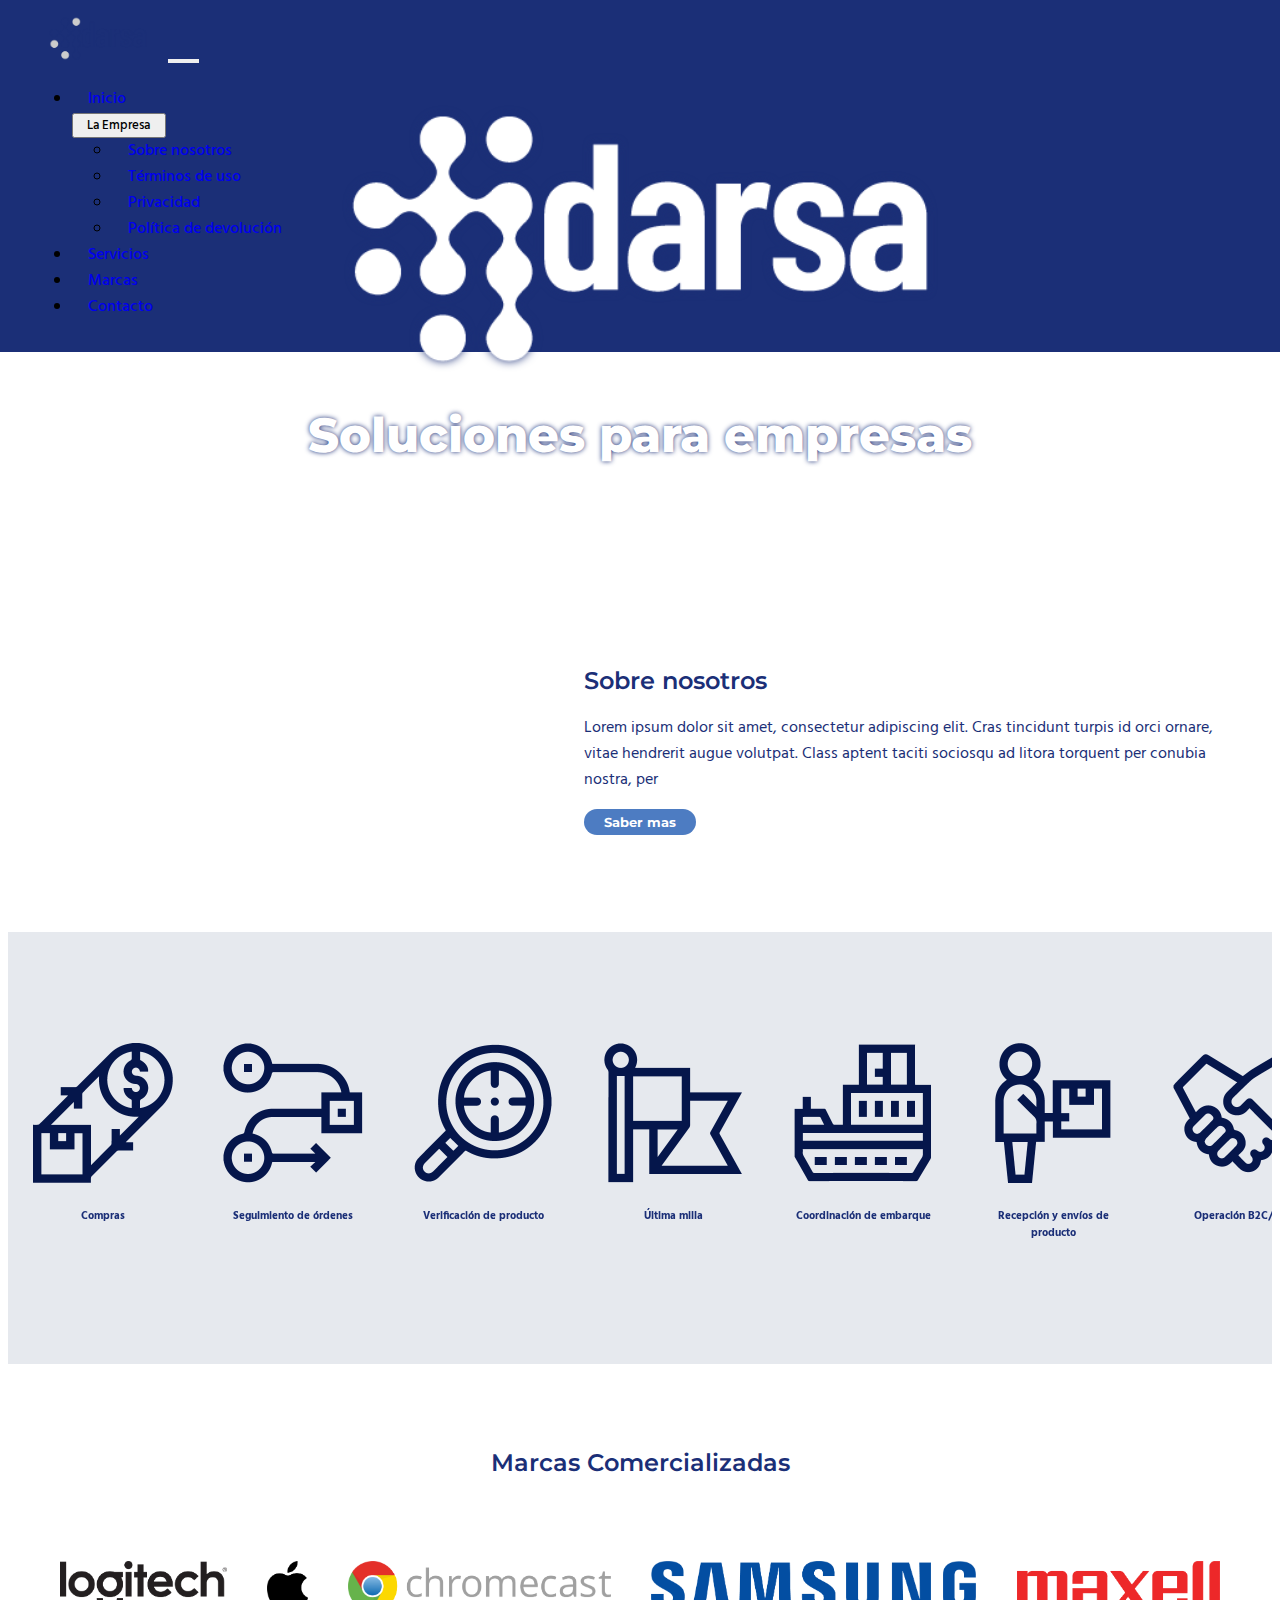
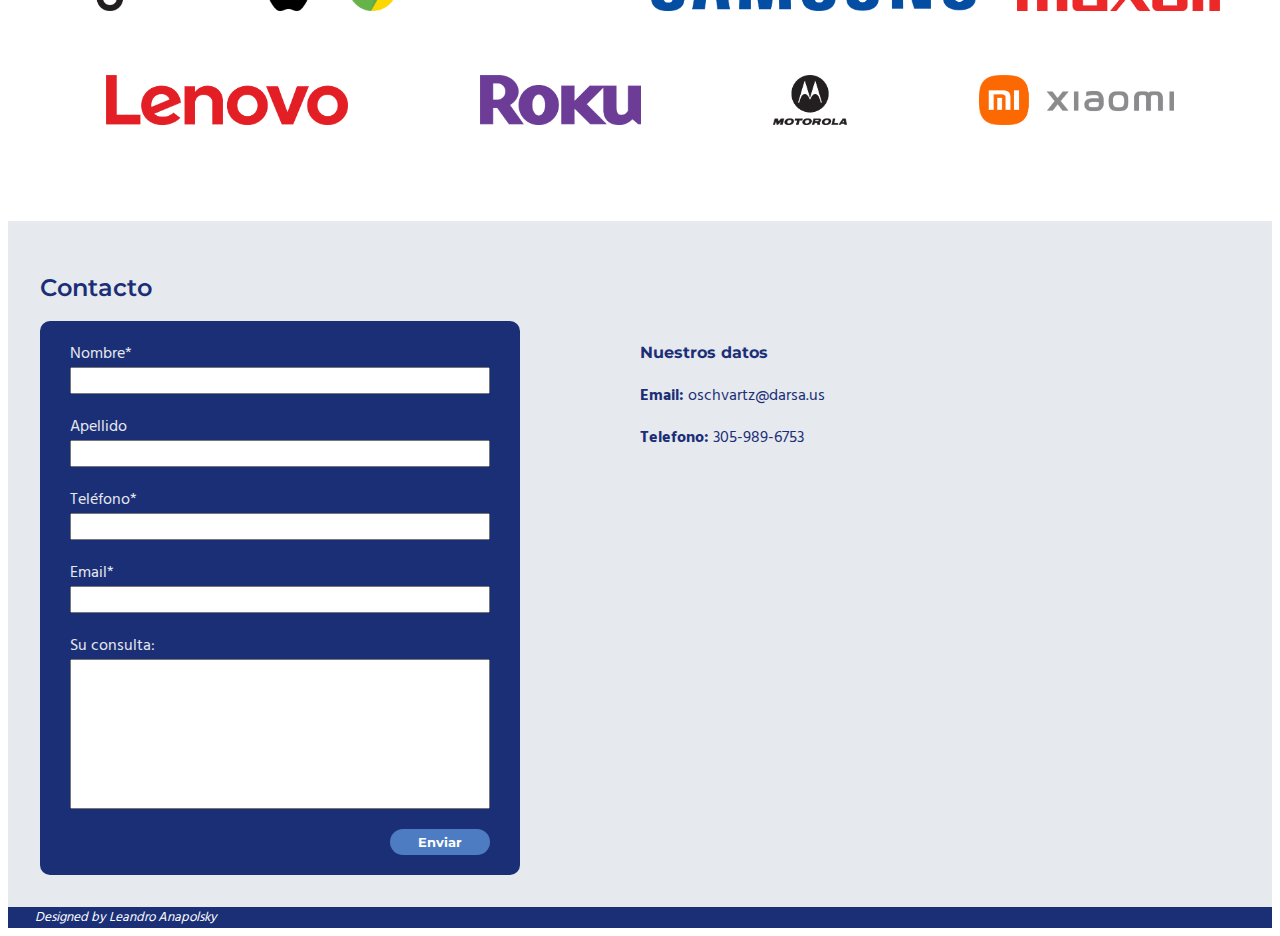
==== index.html @ c118e685 "mejorado" ====
<!DOCTYPE html>
<html lang="es">
  <head>
    <meta charset="UTF-8" />
    <meta http-equiv="X-UA-Compatible" content="IE=edge" />
    <meta name="viewport" content="width=device-width, initial-scale=1.0" />
    <link rel="stylesheet" href="./style.css" />
    <title>Darsa</title>
    <link
      href="https://cdn.jsdelivr.net/npm/bootstrap@5.3.0/dist/css/bootstrap.min.css"
      rel="stylesheet"
      integrity="sha384-9ndCyUaIbzAi2FUVXJi0CjmCapSmO7SnpJef0486qhLnuZ2cdeRhO02iuK6FUUVM"
      crossorigin="anonymous"
    />
  </head>
  <body>
    <!-- Navbar -->
    <nav class="navbar navbar-expand-lg bg-body-tertiary fixed-top fondo">
      <div class="container-fluid">
        <a class="navbar-brand" href="#">
          <img src="./img/Darsa-01.png" alt="" />
        </a>
        <button
          class="navbar-toggler"
          type="button"
          data-bs-toggle="collapse"
          data-bs-target="#navbarNav"
          aria-controls="navbarNav"
          aria-expanded="false"
          aria-label="Toggle navigation"
        >
          <span class="navbar-toggler-icon"></span>
        </button>
        <div class="collapse navbar-collapse" id="navbarNav">
          <ul class="navbar-nav ms-auto">
            <li class="nav-item">
              <a class="nav-link active" aria-current="page" href="#">Inicio</a>
            </li>
            <!-- <li class="nav-item">
              <a class="nav-link" href="#aboutUs">Sobre nosotros</a>
            </li> -->
            <div class="dropdown">
              <button class="btn " type="button" data-bs-toggle="dropdown" aria-expanded="false">
                La Empresa
              </button>
              <ul class="dropdown-menu">
                <li><a class="dropdown-item" href="#aboutUs">Sobre nosotros</a></li>
                
                <li><a class="dropdown-item" href="#">Términos de uso</a></li>
                <li><a class="dropdown-item" href="#">Privacidad</a></li>
                <li><a class="dropdown-item" href="#">Política de devolución</a></li>
              </ul>
            </div>
            <li class="nav-item">
              <a class="nav-link" href="#service">Servicios</a>
            </li>
            <li class="nav-item">
              <a class="nav-link" href="#brand">Marcas</a>
            </li>
            <li class="nav-item">
              <a class="nav-link" href="#contact">Contacto</a>
            </li>
          </ul>
        </div>
      </div>
    </nav>
    <!-- 
    <nav>
      <div>Logo Darsa</div>
      <div>
        <a href="">Sobre nosotros</a><a href="">Nuestros Servicios</a
        ><a href="">Contacto</a>
      </div>
    </nav> -->

    <!-- banner -->
    <section class="banner">
      <img src="./img/Darsa-02.png" alt="" />

      <h1>Soluciones para empresas</h1>

      <!-- <button type="submit" class="button">Contacto</button> -->
    </section>

    <!-- About Us -->

    <section class="about-us" id="aboutUs">
      <img src="./img/manos.jpg" alt="" />
      <div class="content">
        <h2>Sobre nosotros</h2>
        <p>
          Lorem ipsum dolor sit amet, consectetur adipiscing elit. Cras
          tincidunt turpis id orci ornare, vitae hendrerit augue volutpat. Class
          aptent taciti sociosqu ad litora torquent per conubia nostra, per
        </p>
        <a href="./services.html"
          ><button type="button" class="button">Saber mas</button></a
        >
      </div>
    </section>

    <!-- Services -->

    <section class="services" id="service">
      <!-- <h2>Nuestros servicios</h2> -->

      <div class="scroll-parent">
        <div class="scroll-element primary">
          <div class="service">
            <a href="">
              <img src="./img/ico-01.png" alt="" />
              <h6>Compras</h6>
            </a>
          </div>
          <div class="service">
            <a href="">
              <img src="./img/ico-02.png" alt="" />
              <h6>Seguimiento de órdenes</h6>
            </a>
          </div>
          <div class="service">
            <a href="">
              <img src="./img/ico-03.png" alt="" />
              <h6>Verificación de producto</h6>
            </a>
          </div>
          <div class="service">
            <a href="">
              <img src="./img/ico-04.png" alt="" />
              <h6>Última milla</h6>
            </a>
          </div>
          <div class="service">
            <a href="">
              <img src="./img/ico-05.png" alt="" />
              <h6>Coordinación de embarque</h6>
            </a>
          </div>
          <div class="service">
            <a href="">
              <img src="./img/ico-06.png" alt="" />
              <h6>Recepción y envíos de producto</h6>
            </a>
          </div>
          <div class="service">
            <a href="">
              <img src="./img/ico-07.png" alt="" />
              <h6>Operación B2C/B2B</h6>
            </a>
          </div>
          <div class="service">
            <a href="">
              <img src="./img/ico-08.png" alt="" />
              <h6>Investigación de mercado</h6>
            </a>
          </div>
          <div class="service">
            <a href="">
              <img src="./img/ico-09.png" alt="" />
              <h6>Gestión comercial</h6>
            </a>
          </div>
          <div class="service">
            <a href="">
              <img src="./img/ico-10.png" alt="" />
              <h6>Gestión de inventario</h6>
            </a>
          </div>
          <div class="service">
            <a href="">
              <img src="./img/ico-11.png" alt="" />
              <h6>Representaciones</h6>
            </a>
          </div>
          <div class="service">
            <a href="">
              <img src="./img/ico-12.png" alt="" />
              <h6>Armado de órdenes</h6>
            </a>
          </div>
          <div class="service">
            <a href="">
              <img src="./img/ico-13.png" alt="" />
              <h6>Optimización de Cash Flow</h6>
            </a>
          </div>
          <div class="service">
            <a href="">
              <img src="./img/ico-14.png" alt="" />
              <h6>Mejoras en los tiempos de operación</h6>
            </a>
          </div>
          <div class="service">
            <a href="">
              <img src="./img/ico-15.png" alt="" />
              <h6>Administración de inventario</h6>
            </a>
          </div>
          <div class="service">
            <a href="">
              <img src="./img/ico-16.png" alt="" />
              <h6>Venta en línea</h6>
            </a>
          </div>
          <div class="service">
            <a href="">
              <img src="./img/ico-17.png" alt="" />
              <h6>Contratación de personal en U.S.</h6>
            </a>
          </div>
          <div class="service">
            <a href="">
              <img src="./img/ico-18.png" alt="" />
              <h6>Coordinación de eventos</h6>
            </a>
          </div>
        </div>
      </div>
    </section>

    <!-- Clients -->

    <!-- <section class="clients">
      
      <div class="clients-container">
        <div class="client">
          <img src="./img/cliente1.jpeg" alt="" />
          <h5>Sami Schvartz</h5>
          <p>
            "Estamos muy conformes con la posibilidad de trabajar con Darsa por
            su calidad y atención"
          </p>
        </div>
        <div class="client">
          <img src="./img/cliente2.jpeg" alt="" />
          <h5>Jorgito Perez</h5>
          <p>
            "Estamos muy conformes con la posibilidad de trabajar con Darsa por
            su calidad y atención"
          </p>
        </div>
        <div class="client">
          <img src="./img/cliente3.jpeg" alt="" />
          <h5>Marina Gomez</h5>
          <p>
            "Estamos muy conformes con la posibilidad de trabajar con Darsa por
            su calidad y atención"
          </p>
        </div>
        <div class="client">
          <img src="./img/cliente4.jpeg" alt="" />
          <h5>Roberto Sanders</h5>
          <p>
            "Estamos muy conformes con la posibilidad de trabajar con Darsa por
            su calidad y atención"
          </p>
        </div>
      </div>
    </section> -->

    <!-- Brands -->

    <!-- <section class="brands" id="brand">
      

      <div class="scroll-parent">
        <div class="scroll-element primary">
          <div class="service">
            <a href="">
              <img src="/img/br-01.png" alt="Imagen 1">
            </a>
          </div>
          <div class="service">
            <a href="">
              <img src="/img/br-02.png" alt="Imagen 2">
              
            </a>
          </div>
          <div class="service">
            <a href="">
              <img src="/img/br-03.png" alt="Imagen 3">
              
            </a>
          </div>
          <div class="service">
            <a href="">
              <img src="/img/br-04.png" alt="Imagen 4">
              
            </a>
          </div>
          <div class="service">
            <a href="">
              <img src="/img/br-05.png" alt="Imagen 5">
              
            </a>
          </div>
          <div class="service">
            <a href="">
              <img src="/img/br-06.png" alt="Imagen 6">
              
            </a>
          </div>
          <div class="service">
            <a href="">
              <img src="/img/br-07.png" alt="Imagen 7">
              
            </a>
          </div>
          <div class="service">
            <a href="">
              <img src="/img/br-08.png" alt="Imagen 8">
              
            </a>
          </div>
          <div class="service">
            <a href="">
              <img src="/img/br-09.png" alt="Imagen 9">
              
            </a>
          </div>
          <div class="service">
            <a href="">
              <img src="/img/br-10.png" alt="Imagen 10">
              
            </a>
          </div>
          
          
          
          
        </div>
      </div>
    </section> -->
    
    <section class="brands" id="brand">
      
<h2>Marcas Comercializadas</h2>

<div class="brand-container">
  <img src="/img/br-02.png" alt="Imagen 2">
      <img src="/img/br-03.png" alt="Imagen 3">
      <img src="/img/br-04.png" alt="Imagen 4">
      <img src="/img/br-05.png" alt="Imagen 5">
      <img src="/img/br-06.png" alt="Imagen 6">
      <img src="/img/br-07.png" alt="Imagen 7">
      <img src="/img/br-08.png" alt="Imagen 8">
      <img src="/img/br-09.png" alt="Imagen 9">
      <img src="/img/br-10.png" alt="Imagen 10">
</div>

      <!-- <img src="/img/br-01.png" alt="Imagen 1">
      <img src="/img/br-02.png" alt="Imagen 2">
      <img src="/img/br-03.png" alt="Imagen 3">
      <img src="/img/br-04.png" alt="Imagen 4">
      <img src="/img/br-05.png" alt="Imagen 5">
      <img src="/img/br-06.png" alt="Imagen 6">
      <img src="/img/br-07.png" alt="Imagen 7">
      <img src="/img/br-08.png" alt="Imagen 8">
      <img src="/img/br-09.png" alt="Imagen 9">
      <img src="/img/br-10.png" alt="Imagen 10"> -->

    </section>

    <!-- Form-->

    <section class="contact" id="contact">
      <h2>Contacto</h2>
      <div class="form-container">
        <form
          action="https://formspree.io/f/xyyrgzdk"
          method="post"
          class="form"
        >
          <label for="Name">Nombre*</label>
          <input name="Name" id="name" type="text" />

          <label for="lastName">Apellido</label>
          <input name="Lastname" id="lastname" type="text" />

          <label for="Name">Teléfono*</label>
          <input name="Phone" id="phone" type="text" />

          <label for="email">Email*</label>
          <input name="Email" id="email" type="email" />

          <label for="Mensaje">Su consulta:</label>
          <textarea
            name="Mensaje"
            id="Mensaje"
            cols="30"
            rows="10"
            class="text"
          ></textarea>
          <!-- <input name="Mensaje" id="Mensaje" type="text" class="text" /> -->

          <button type="submit" class="button">Enviar</button>
        </form>
        <div class="form-second">
          <h4>Nuestros datos</h4>
          <p><span>Email:</span> oschvartz@darsa.us</p>
          <p><span>Telefono:</span> 305-989-6753</p>
          
        </div>
      </div>
    </section>

    <!-- sign -->
    <section class="sign">
      <div>Designed by Leandro Anapolsky</div>
    </section>

    <script
      src="https://cdn.jsdelivr.net/npm/bootstrap@5.3.0/dist/js/bootstrap.bundle.min.js"
      integrity="sha384-geWF76RCwLtnZ8qwWowPQNguL3RmwHVBC9FhGdlKrxdiJJigb/j/68SIy3Te4Bkz"
      crossorigin="anonymous"
    ></script>
    <script src="/scripts.js"></script>
  </body>
</html>
---- style.css ----
@import url("https://fonts.googleapis.com/css2?family=Hind:wght@300;400;500;600;700&family=Montserrat:ital,wght@0,100;0,200;0,300;0,400;0,500;0,600;0,700;0,800;0,900;1,100;1,200;1,300;1,400;1,500;1,600;1,700;1,800;1,900&display=swap");

:root {
  --back: #e6e9ee;
  --main: #1b2f77;
  --second: #4d7cc2;
  --head: "Montserrat", sans-serif;
  --body: "Hind", sans-serif;
}

* {
  box-sizing: border-box;
  font-family: var(--body);
}

h1,
h2,
h3,
h4,
h5 {
  font-family: var(--head);
}

/* components */

.button {
  background-color: var(--second);
  color: #ffffff;
  font-weight: bold;
  padding: 5px 20px;
  border: none;
  border-radius: 60px;
  font-family: var(--head);
}

/* navbar */
nav {
  position: fixed;
  top: 0;
  left: 0;
  width: 100%;
  background-color: var(--main);
  display: flex;
  justify-content: space-between;
  padding: 1em 2em;
}


nav a {
  text-decoration: none;
  /* color: #ffffff; */
  padding: 0 1em;
  font-weight: 500;
  transition: 0.2s;
}



nav button {
  text-decoration: none;
  /* color: #ffffff; */
  padding: 0 1em;
  font-weight: 500;
  transition: 0.2s;
}

nav button:hover {
  color: var(--main);
  /* background-color: var(--back); */
  font-weight: 700;
  transition: 0.2s;
}

.navbar-brand img {
  width: 100px;
}

nav a:hover {
  color: var(--main);
  /* background-color: var(--back); */
  font-weight: 700;
  transition: 0.2s;
}

/* banner */

.banner {
  width: 100%;
  height: 500px;
  padding: 2em;
  margin-top: 50px;
  background-image: url("./img/banner.jpg");
  background-size: cover;
  background-position: 50%;
  display: flex;
  flex-direction: column;
  justify-content: center;
  align-items: center;
  justify-content: center;
  flex-wrap: wrap;
  text-shadow: 0px 0px 5px var(--main);
}

.banner img {
  -webkit-filter: drop-shadow(0px 0px 5px var(--main));
    filter:         drop-shadow(0px 0px 5px var(--main)); 
    width: 50%;
}

.banner h1 {
  font-size: 3em;
  font-weight: 800;
  text-align: center;
  font-family: "Montserrat", sans-serif;
  color: white;
}

/* about */
.about-us {
  display: flex;
  padding: 6em 2em;
  flex-wrap: wrap;
  justify-content: center;
}

.about-us img {
  width: 40%;
  min-width: 300px;
  height: auto;
}
.about-us .content {
  margin: 0 auto;
  width: 60%;
  padding-left: 4em;
  align-self: center;
  color: var(--main);
}

.about-us .content h2 {
  font-weight: 600;
}

/* services */

.services {
  padding: 6em 0;
  /* padding-bottom: 50px; */
  background-color: var(--back);
}

.services h2 {
  font-weight: 600;
  color: var(--main);
}

.services-container {
  display: flex;
  flex-direction: row;
  justify-content: space-between;
}

.service img {
  width: 150px;
}

.service {
  text-align: center;
  margin: 10px 20px;
  height: 200px;
}

.service a {
  text-decoration: none;
  color: var(--main);
}

.service h6 {
  margin-top: 1em;
}

.scroll-parent {
  position: relative;
  width: 100%;
  height: 15rem;
  overflow-x: hidden;
}

.scroll-element {
  width: 100%;
  height: inherit;
  position: absolute;
  left: 0%;
  top: 0%;
  animation: primary 3s linear infinite;
  display: flex;
  flex-direction: row;
  justify-content: space-around;
}

@keyframes primary {
  from {
    right: -100%;
  }
  to {
    left: -100%;
  }
}

.primary {
  animation: primary 25s linear infinite;
}

.secondary {
  animation: secondary 25s linear infinite;
}

@keyframes secondary {
  from {
    left: 100%;
  }
  to {
    left: 0%;
  }
}

/* Clients */

.clients {
  padding: 6em 2em;
}

.clients h2 {
  font-weight: 600;
  color: var(--main);
}

.clients-container {
  display: flex;
  flex-wrap: wrap;
  justify-content: space-around;
}

.client {
  display: flex;
  flex-direction: column;
  justify-content: center;
  align-items: center;
  width: 15em;
  color: var(--second);
  text-align: center;
  font-style: italic;
}

.client h5 {
  padding-top: 1em;
  font-style: normal;
  color: var(--main);
}

.client img {
  width: 8em;
  height: 8em;
  border-radius: 4em;
}


/* Brands */

.brands{
  padding: 4em 2em;
  color: var(--main);
  display: flex;
  flex-direction: column;
  justify-content: center;
  align-items: center;
}

.brands h2 {
  font-weight: 600;
}



.brand-container {
  padding-top: 2em;
  display: flex;
  flex-direction: row;
  flex-wrap: wrap;
  justify-content: space-around;
  align-items: center;
}

.brand-container img {
 justify-self: center;
 align-self: center;
  height: 50px;
  width: auto;
  margin: 2em 1em ;
  
}


/* form */

.contact {
  background-color: var(--back);
  padding: 2em;
  color: var(--main);
}

.contact h2 {
  font-weight: 600;
  color: var(--main);
}

.form-container {
  display: flex;
  flex-wrap: nowrap;
  /* justify-content: space-between; */
}

.form {
  display: flex;
  flex-direction: column;
  background-color: var(--main);
  padding: 20px 30px;
  color: var(--back);
  border-radius: 10px;
  width: 40%;
  min-width: 325px;
}

.form .text {
  box-sizing: border-box;
  width: 100%;
  height: 150px;
  resize: none;
  
}

.form input {
  margin-bottom: 20px;
}

.form .button {
  width: 100px;
  align-self: flex-end;
  margin-top: 20px;
}

.form-second {
  padding-left: 10%;
  width: 60%;
}

.form-second p span {
  font-weight: bold;
}

/* sign */
.sign {
  background-color: var(--main);
  color: #ffffff;
  font-size: smaller;
  padding: 0 2em;
  font-style: italic;
}



/* serv-about */



.serv-about{
  margin-top: 73px;
  padding: 2em;
  display: flex;
color: var(--main);
background-color: var(--back);
}

.serv-about h2{
  font-weight: 600;
}

.serv-about-r {
  padding-left: 2em;
}

.serv-about img{
  width: 300px;
}

/* serv-serv */

.serv-services {
  padding: 2em;
  color: var(--main);
}

.serv-services h2 {
  font-weight: 600;
  margin: 2em 0;
}

.srv-l {
  display: flex;
  align-items: center;
}

.srv-l img{
  width: 150px;
}

.srv-r {
  display: flex;
  align-items: center;
  
}

.srv-r img{
  width: 150px;
}

.srv-txt {
  padding: 0 2em;
}


/* media querys */

@media only screen and (max-width: 813px){

  /* about */
    .about-us {
  display: flex;
  /* padding: 6em 2em; */
  flex-wrap: wrap;
  justify-content: center;
}

.about-us img {
  width: 55%;
  min-width: 300px;
  
}
.about-us .content {
  padding: 1em 0;
  width: 55%;
  min-width: 300px;
  
   
}



/* contact */



.contact h2 {
  font-weight: 600;
  color: var(--main);
  /* padding-left: 22.5%; */
  text-align: center;
}


.form-container {
  display: flex;
  flex-direction: column;
  flex-wrap: wrap;
  justify-content: center;
  align-items: center;
  
}



.form {
  width: 55%;
  min-width: 300px;
}


.form-second {
  padding: 2em 0;
  width: 55%;
  min-width: 300px;
}



}

@media only screen and (max-width: 600px){

/* banner */

.banner {
  font-size: 0.5em;
}

/* about */
.about-us {
  display: flex;
  padding: 6em 2em;
  flex-wrap: wrap;
  justify-content: center;
}



.about-us img {
  width: 60%;
  min-width: 250px;
  height: auto;
}
.about-us .content {
  margin: 0 auto;
  width: 60%;
  min-width: 250px;
  align-self: center;
  color: var(--main);
}


/* service */


.services {
  padding-bottom: 0;
}


.service img {
  width: 50px;
}

/* contact */



.contact h2 {
  font-weight: 600;
  color: var(--main);
  /* padding-left: 22.5%; */
  text-align: center;
}


.form-container {
  display: flex;
  flex-direction: column;
  flex-wrap: wrap;
  justify-content: center;
  align-items: center;
  
}



.form {
  width: 70%;
  min-width: 250px;
}


.form-second {
  padding: 2em 0;
  width: 70%;
  min-width: 250px;
}



/* serv-about */


.serv-about{
  display: flex;
  flex-direction: column;
  padding: 0 1em;
align-items: center;}

.serv-about h2{
  
}

.serv-about-r {
 width: 70%;
  min-width: 250px;
 padding: 0.5em 0;
}

.serv-about img{
  width: 70%;
  min-width: 250px;
}

/* serv-serv */

.serv-services {
  display: flex;
  flex-direction: column;
  align-items: center;
  padding: 1em;
  color: var(--main);
}

.serv-services h2 {
  font-weight: 600;
  
}

.srv-l {
  display: flex;
  flex-direction: column;
  text-align: center;
margin-bottom: 2em;
}

.srv-l img{
  width: 100px;
  margin-bottom: 1em;
}

.srv-r {
  display: flex;
  flex-direction: column;
  text-align: center;
margin-bottom: 2em;
  
}

.srv-r img{
  margin-bottom: 1em;
  width: 100px;
}

.srv-txt {
  padding: 0 0.5em;
}


}
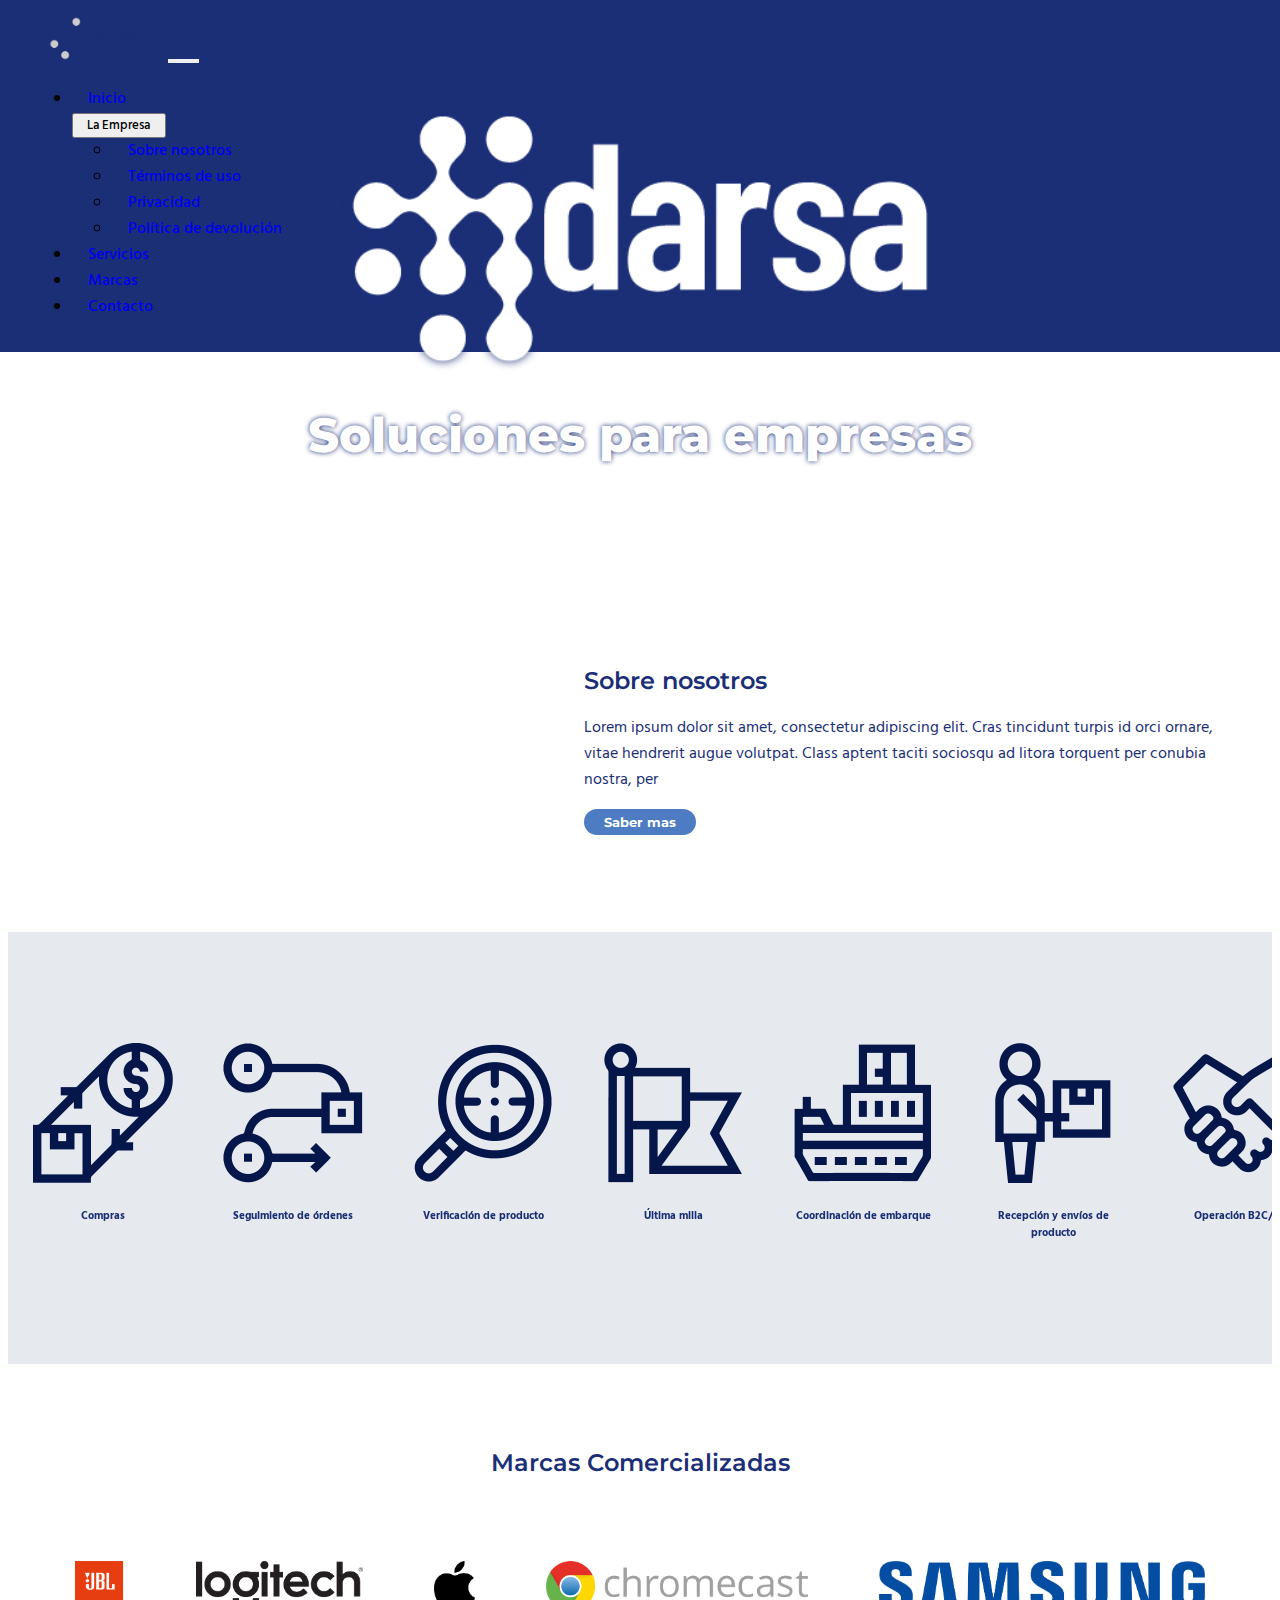
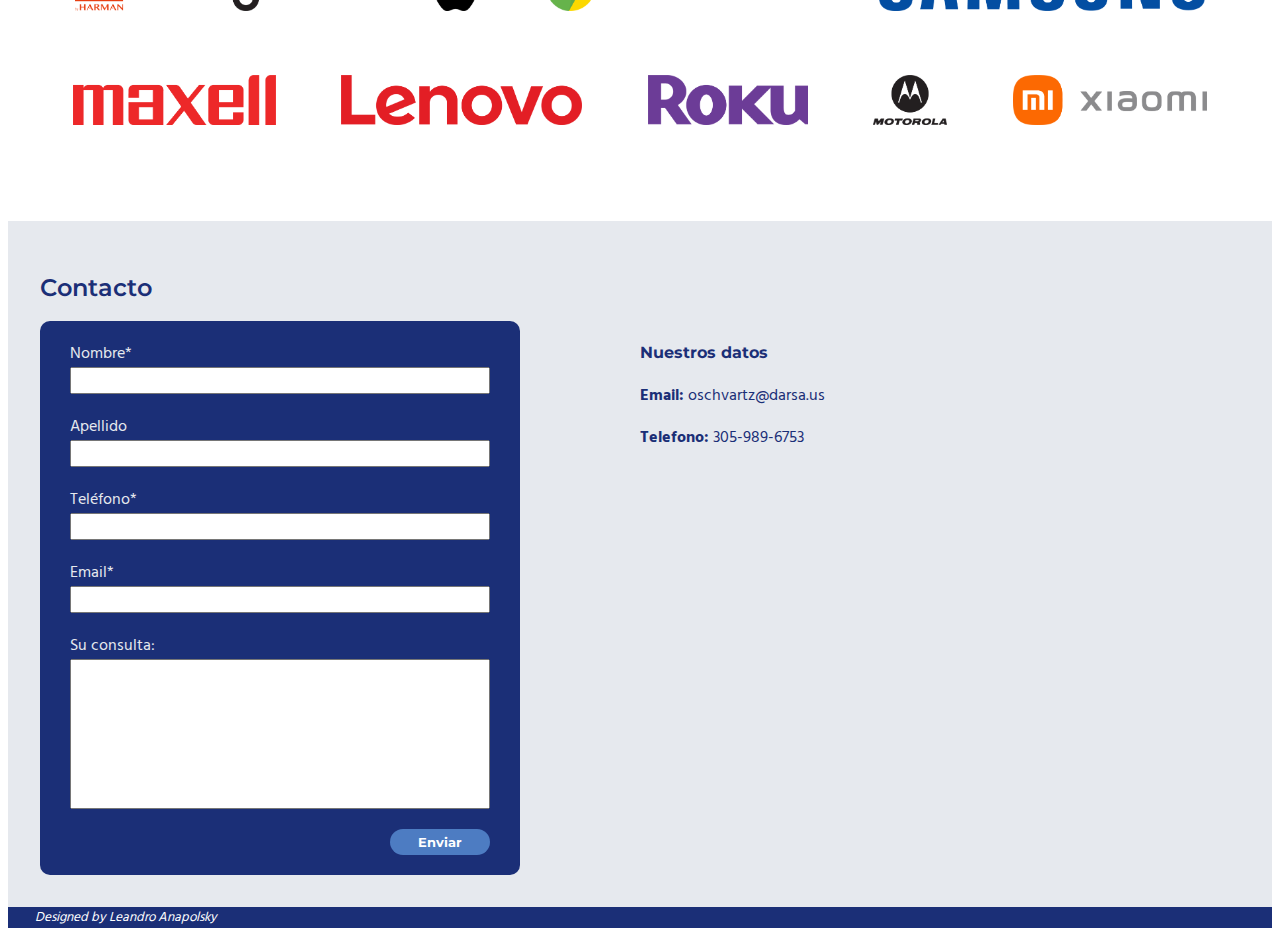
==== commit 91818846: "cosas nuevas" ====
--- a/index.html
+++ b/index.html
@@ -337,6 +337,7 @@
 <h2>Marcas Comercializadas</h2>
 
 <div class="brand-container">
+  <img src="/img/br-01.png" alt="Imagen 1">
   <img src="/img/br-02.png" alt="Imagen 2">
       <img src="/img/br-03.png" alt="Imagen 3">
       <img src="/img/br-04.png" alt="Imagen 4">
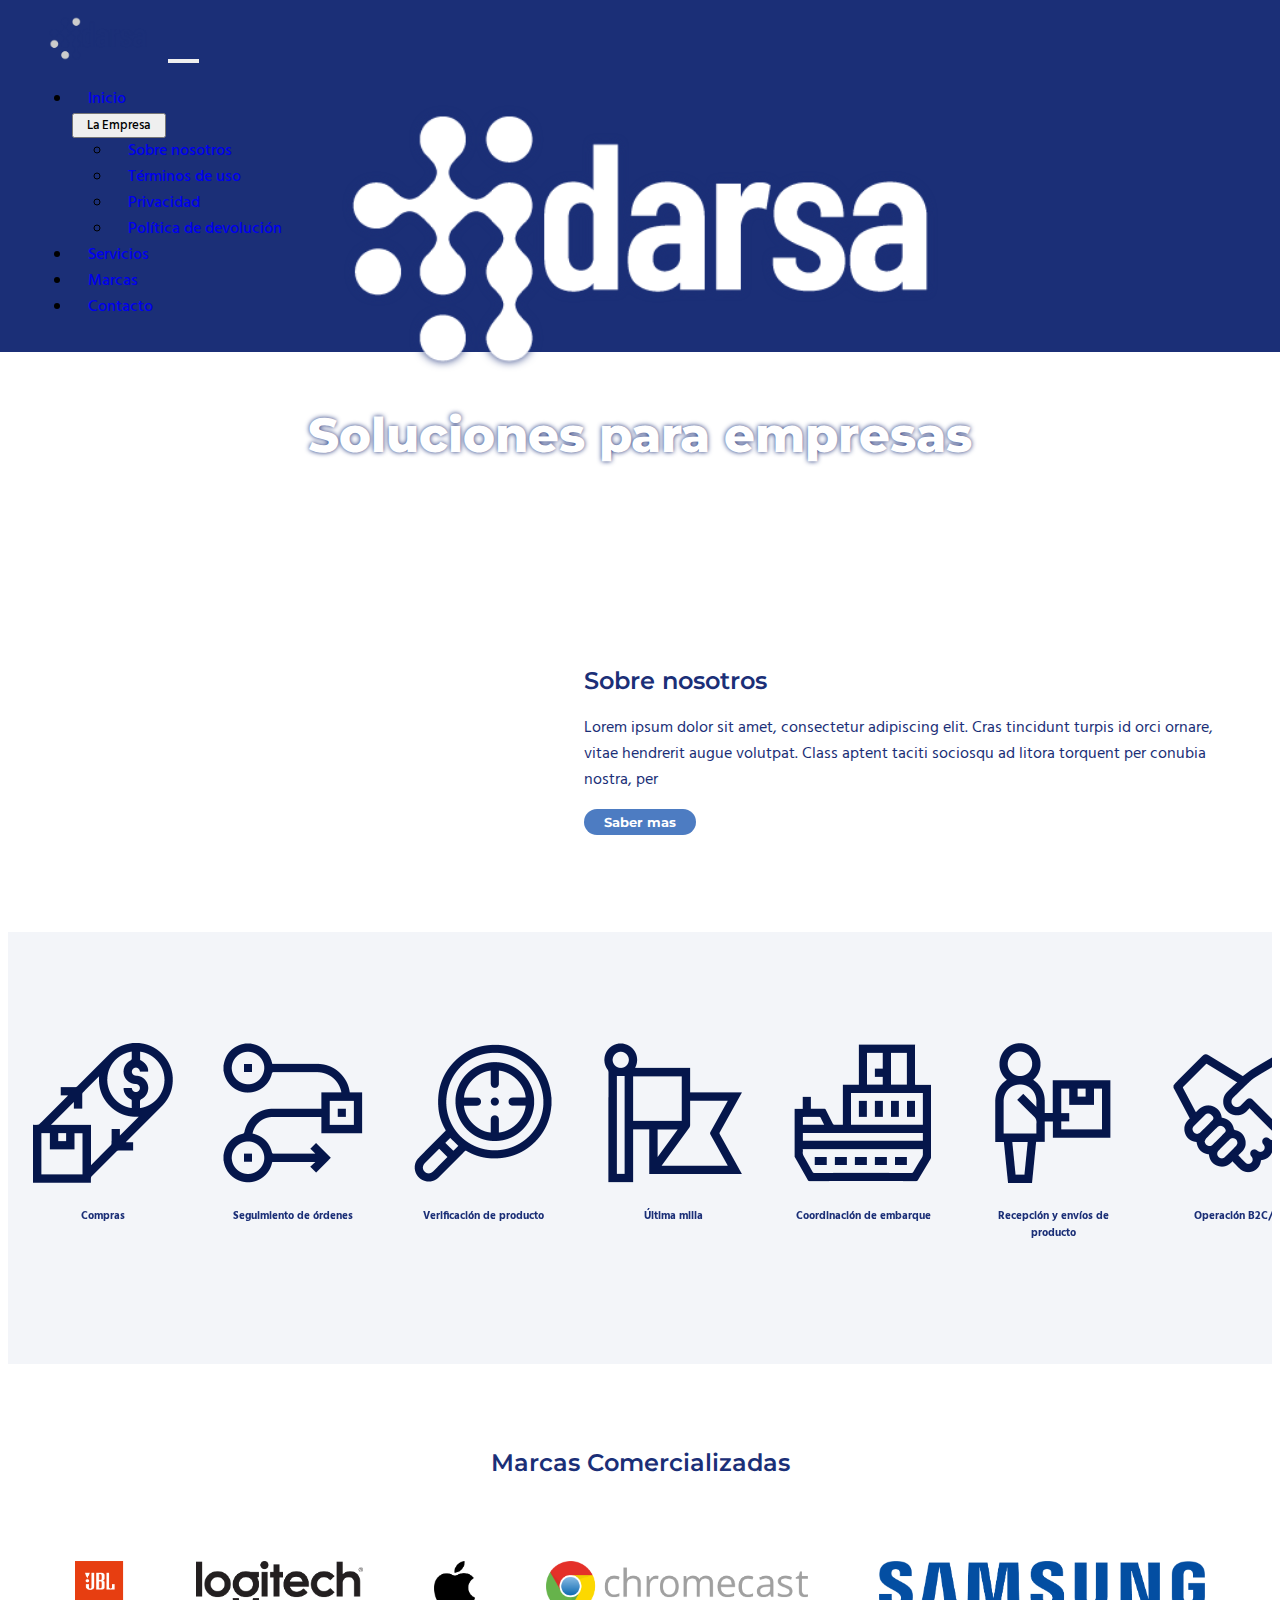
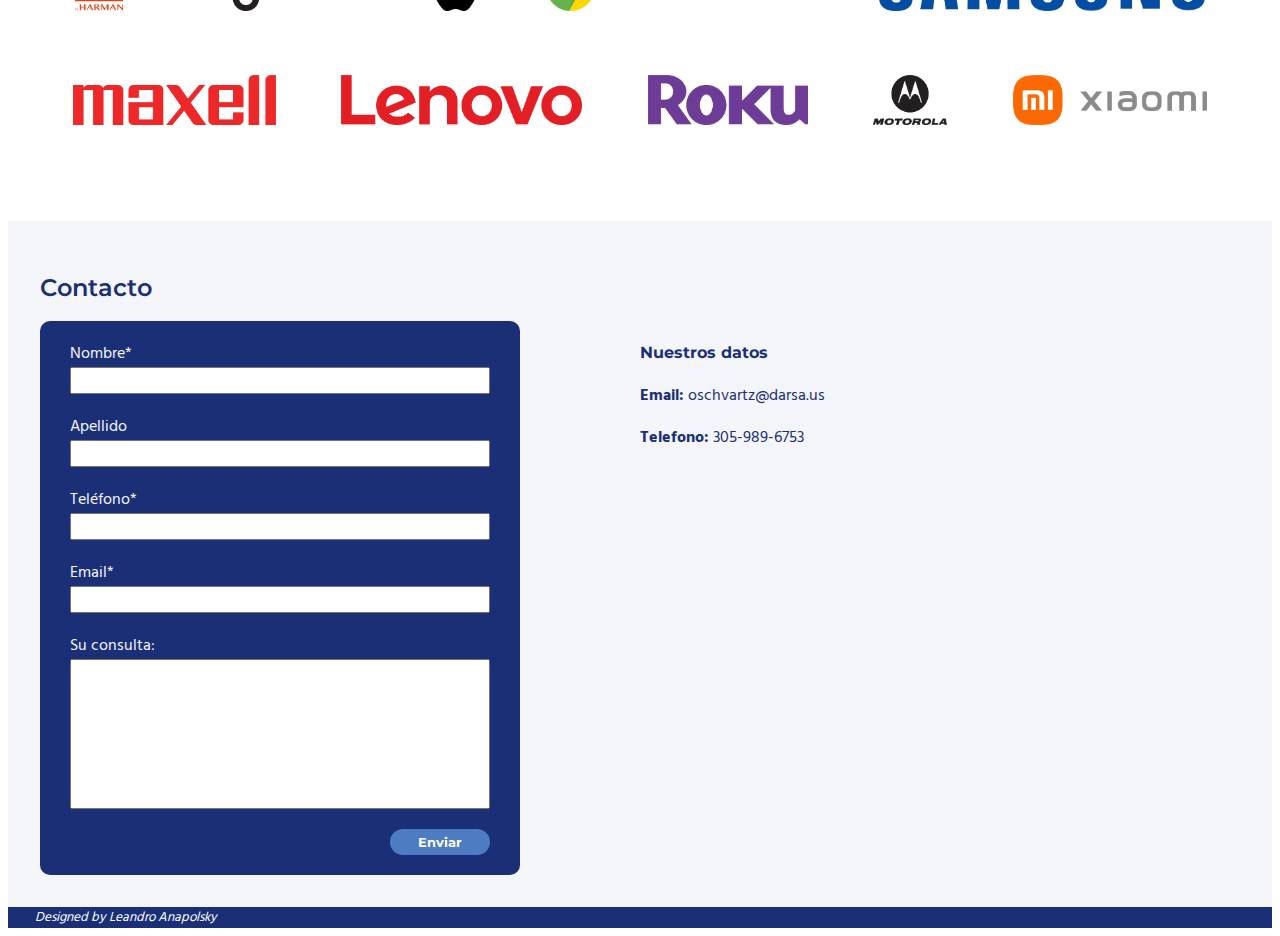
==== commit 8cb20531: "falta contenido" ====
--- a/index.html
+++ b/index.html
@@ -36,9 +36,7 @@
             <li class="nav-item">
               <a class="nav-link active" aria-current="page" href="#">Inicio</a>
             </li>
-            <!-- <li class="nav-item">
-              <a class="nav-link" href="#aboutUs">Sobre nosotros</a>
-            </li> -->
+            
             <div class="dropdown">
               <button class="btn " type="button" data-bs-toggle="dropdown" aria-expanded="false">
                 La Empresa
@@ -46,9 +44,9 @@
               <ul class="dropdown-menu">
                 <li><a class="dropdown-item" href="#aboutUs">Sobre nosotros</a></li>
                 
-                <li><a class="dropdown-item" href="#">Términos de uso</a></li>
-                <li><a class="dropdown-item" href="#">Privacidad</a></li>
-                <li><a class="dropdown-item" href="#">Política de devolución</a></li>
+                <li><a class="dropdown-item" href="about.html#terminos">Términos de uso</a></li>
+                <li><a class="dropdown-item" href="about.html#privacidad">Privacidad</a></li>
+                <li><a class="dropdown-item" href="about.html#politica">Política de devolución</a></li>
               </ul>
             </div>
             <li class="nav-item">
@@ -64,14 +62,7 @@
         </div>
       </div>
     </nav>
-    <!-- 
-    <nav>
-      <div>Logo Darsa</div>
-      <div>
-        <a href="">Sobre nosotros</a><a href="">Nuestros Servicios</a
-        ><a href="">Contacto</a>
-      </div>
-    </nav> -->
+    
 
     <!-- banner -->
     <section class="banner">
@@ -79,7 +70,7 @@
 
       <h1>Soluciones para empresas</h1>
 
-      <!-- <button type="submit" class="button">Contacto</button> -->
+      
     </section>
 
     <!-- About Us -->
@@ -93,7 +84,7 @@
           tincidunt turpis id orci ornare, vitae hendrerit augue volutpat. Class
           aptent taciti sociosqu ad litora torquent per conubia nostra, per
         </p>
-        <a href="./services.html"
+        <a href="./about.html"
           ><button type="button" class="button">Saber mas</button></a
         >
       </div>
@@ -102,7 +93,7 @@
     <!-- Services -->
 
     <section class="services" id="service">
-      <!-- <h2>Nuestros servicios</h2> -->
+      
 
       <div class="scroll-parent">
         <div class="scroll-element primary">
@@ -337,28 +328,19 @@
 <h2>Marcas Comercializadas</h2>
 
 <div class="brand-container">
-  <img src="/img/br-01.png" alt="Imagen 1">
-  <img src="/img/br-02.png" alt="Imagen 2">
-      <img src="/img/br-03.png" alt="Imagen 3">
-      <img src="/img/br-04.png" alt="Imagen 4">
-      <img src="/img/br-05.png" alt="Imagen 5">
-      <img src="/img/br-06.png" alt="Imagen 6">
-      <img src="/img/br-07.png" alt="Imagen 7">
-      <img src="/img/br-08.png" alt="Imagen 8">
-      <img src="/img/br-09.png" alt="Imagen 9">
-      <img src="/img/br-10.png" alt="Imagen 10">
+  <img src="./img/br-01.png" alt="Imagen 1">
+  <img src="./img/br-02.png" alt="Imagen 2">
+  <img src="./img/br-03.png" alt="Imagen 3">
+  <img src="./img/br-04.png" alt="Imagen 4">
+  <img src="./img/br-05.png" alt="Imagen 5">
+  <img src="./img/br-06.png" alt="Imagen 6">
+  <img src="./img/br-07.png" alt="Imagen 7">
+  <img src="./img/br-08.png" alt="Imagen 8">
+  <img src="./img/br-09.png" alt="Imagen 9">
+  <img src="./img/br-10.png" alt="Imagen 10">
 </div>
 
-      <!-- <img src="/img/br-01.png" alt="Imagen 1">
-      <img src="/img/br-02.png" alt="Imagen 2">
-      <img src="/img/br-03.png" alt="Imagen 3">
-      <img src="/img/br-04.png" alt="Imagen 4">
-      <img src="/img/br-05.png" alt="Imagen 5">
-      <img src="/img/br-06.png" alt="Imagen 6">
-      <img src="/img/br-07.png" alt="Imagen 7">
-      <img src="/img/br-08.png" alt="Imagen 8">
-      <img src="/img/br-09.png" alt="Imagen 9">
-      <img src="/img/br-10.png" alt="Imagen 10"> -->
+      
 
     </section>
 
@@ -372,17 +354,17 @@
           method="post"
           class="form"
         >
-          <label for="Name">Nombre*</label>
-          <input name="Name" id="name" type="text" />
+          <label for="name">Nombre*</label>
+          <input name="name" id="name" type="text" required/>
 
           <label for="lastName">Apellido</label>
           <input name="Lastname" id="lastname" type="text" />
 
           <label for="Name">Teléfono*</label>
-          <input name="Phone" id="phone" type="text" />
+          <input name="Phone" id="phone" type="text" required/>
 
           <label for="email">Email*</label>
-          <input name="Email" id="email" type="email" />
+          <input name="Email" id="email" type="email" required/>
 
           <label for="Mensaje">Su consulta:</label>
           <textarea
@@ -392,7 +374,7 @@
             rows="10"
             class="text"
           ></textarea>
-          <!-- <input name="Mensaje" id="Mensaje" type="text" class="text" /> -->
+          
 
           <button type="submit" class="button">Enviar</button>
         </form>
--- a/style.css
+++ b/style.css
@@ -1,7 +1,7 @@
 @import url("https://fonts.googleapis.com/css2?family=Hind:wght@300;400;500;600;700&family=Montserrat:ital,wght@0,100;0,200;0,300;0,400;0,500;0,600;0,700;0,800;0,900;1,100;1,200;1,300;1,400;1,500;1,600;1,700;1,800;1,900&display=swap");
 
 :root {
-  --back: #e6e9ee;
+  --back: #f3f5f9;
   --main: #1b2f77;
   --second: #4d7cc2;
   --head: "Montserrat", sans-serif;
@@ -48,7 +48,7 @@
 
 nav a {
   text-decoration: none;
-  /* color: #ffffff; */
+  
   padding: 0 1em;
   font-weight: 500;
   transition: 0.2s;
@@ -58,7 +58,7 @@
 
 nav button {
   text-decoration: none;
-  /* color: #ffffff; */
+  
   padding: 0 1em;
   font-weight: 500;
   transition: 0.2s;
@@ -66,7 +66,7 @@
 
 nav button:hover {
   color: var(--main);
-  /* background-color: var(--back); */
+  
   font-weight: 700;
   transition: 0.2s;
 }
@@ -77,7 +77,7 @@
 
 nav a:hover {
   color: var(--main);
-  /* background-color: var(--back); */
+  
   font-weight: 700;
   transition: 0.2s;
 }
@@ -144,7 +144,7 @@
 
 .services {
   padding: 6em 0;
-  /* padding-bottom: 50px; */
+  
   background-color: var(--back);
 }
 
@@ -316,7 +316,7 @@
 .form-container {
   display: flex;
   flex-wrap: nowrap;
-  /* justify-content: space-between; */
+  
 }
 
 .form {
@@ -435,7 +435,6 @@
   /* about */
     .about-us {
   display: flex;
-  /* padding: 6em 2em; */
   flex-wrap: wrap;
   justify-content: center;
 }
@@ -462,7 +461,6 @@
 .contact h2 {
   font-weight: 600;
   color: var(--main);
-  /* padding-left: 22.5%; */
   text-align: center;
 }
 
@@ -545,7 +543,6 @@
 .contact h2 {
   font-weight: 600;
   color: var(--main);
-  /* padding-left: 22.5%; */
   text-align: center;
 }
 
@@ -562,8 +559,33 @@
 
 
 .form {
-  width: 70%;
+  width: 100%;
   min-width: 250px;
+}
+
+/* brands */
+
+.brands{
+  padding: 4em 2em;
+  color: var(--main);
+  display: flex;
+  flex-direction: column;
+  justify-content: center;
+  align-items: center;
+  
+}
+
+.brand-container {
+  width: 80%;
+}
+
+.brand-container img {
+  width: 250px;
+  height: auto;
+}
+
+.brands h2 {
+  font-weight: 600;
 }
 
 
@@ -575,6 +597,9 @@
 
 
 
+
+
+
 /* serv-about */
 
 
@@ -645,3 +670,62 @@
 
 
 }
+
+
+/* ABOUT */
+
+.about-about{
+  margin-top: 73px;
+  padding: 2em;
+  display: flex;
+color: var(--main);
+background-color: var(--back);
+}
+
+.w {
+  background-color: white;
+}
+
+.about-about h2{
+  font-weight: 600;
+}
+
+.about-about-r {
+  padding-left: 2em;
+}
+
+.about-about img{
+  width: 300px;
+}
+
+@media only screen and (max-width: 813px){
+  .about-about{
+    margin-top: 73px;
+    padding: 2em;
+    display: flex;
+    flex-direction: column;
+    justify-content: center;
+   
+  color: var(--main);
+  background-color: var(--back);
+  }
+  
+  
+  .about-about-r {
+    margin-top: 20px;
+    padding-left: 0em;
+  }
+  
+  .about-about img{
+    width: 300px;
+  }
+}
+
+
+
+
+@media only screen and (max-width: 600px){
+  .about-about{
+    align-items: center;
+  }
+}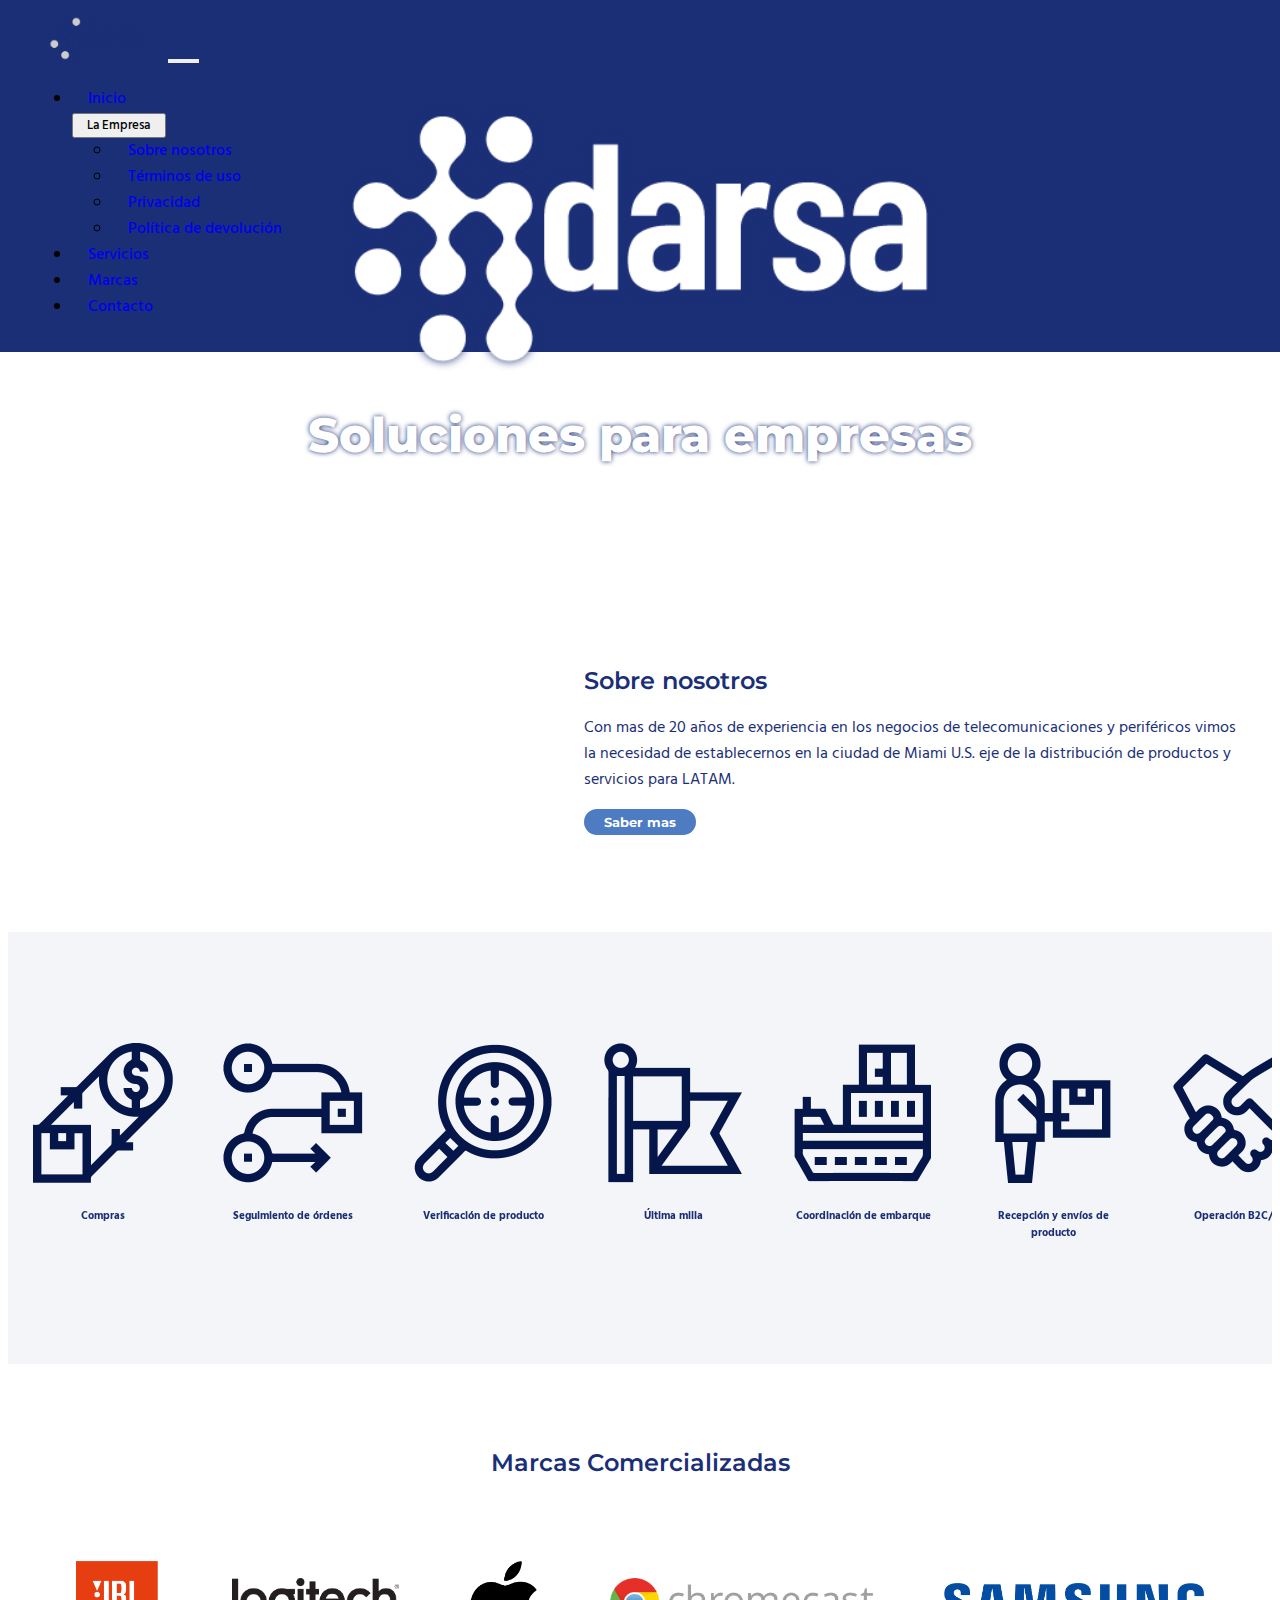
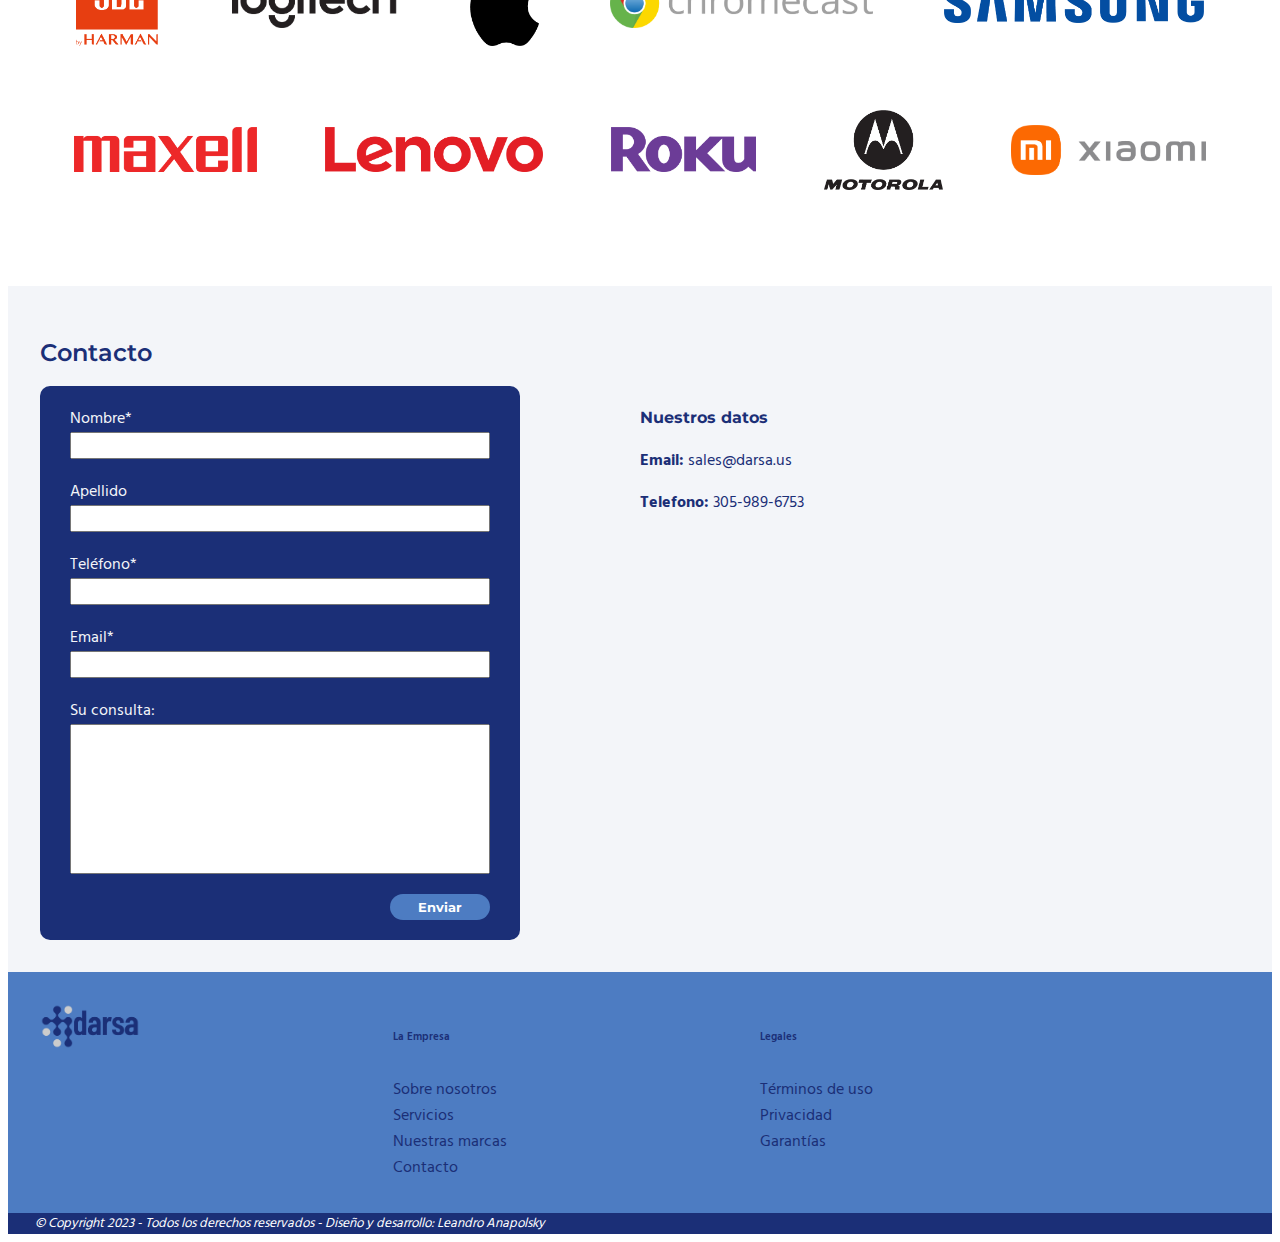
==== commit 11fb77b5: "imgs ready, added footer, improved about page" ====
--- a/index.html
+++ b/index.html
@@ -36,17 +36,36 @@
             <li class="nav-item">
               <a class="nav-link active" aria-current="page" href="#">Inicio</a>
             </li>
-            
+
             <div class="dropdown">
-              <button class="btn " type="button" data-bs-toggle="dropdown" aria-expanded="false">
+              <button
+                class="btn"
+                type="button"
+                data-bs-toggle="dropdown"
+                aria-expanded="false"
+              >
                 La Empresa
               </button>
               <ul class="dropdown-menu">
-                <li><a class="dropdown-item" href="#aboutUs">Sobre nosotros</a></li>
-                
-                <li><a class="dropdown-item" href="about.html#terminos">Términos de uso</a></li>
-                <li><a class="dropdown-item" href="about.html#privacidad">Privacidad</a></li>
-                <li><a class="dropdown-item" href="about.html#politica">Política de devolución</a></li>
+                <li>
+                  <a class="dropdown-item" href="#aboutUs">Sobre nosotros</a>
+                </li>
+
+                <li>
+                  <a class="dropdown-item" href="about.html#terms"
+                    >Términos de uso</a
+                  >
+                </li>
+                <li>
+                  <a class="dropdown-item" href="about.html#privacy"
+                    >Privacidad</a
+                  >
+                </li>
+                <li>
+                  <a class="dropdown-item" href="about.html#warranty"
+                    >Política de devolución</a
+                  >
+                </li>
               </ul>
             </div>
             <li class="nav-item">
@@ -62,15 +81,12 @@
         </div>
       </div>
     </nav>
-    
 
     <!-- banner -->
     <section class="banner">
       <img src="./img/Darsa-02.png" alt="" />
 
       <h1>Soluciones para empresas</h1>
-
-      
     </section>
 
     <!-- About Us -->
@@ -80,9 +96,10 @@
       <div class="content">
         <h2>Sobre nosotros</h2>
         <p>
-          Lorem ipsum dolor sit amet, consectetur adipiscing elit. Cras
-          tincidunt turpis id orci ornare, vitae hendrerit augue volutpat. Class
-          aptent taciti sociosqu ad litora torquent per conubia nostra, per
+          Con mas de 20 años de experiencia en los negocios de
+          telecomunicaciones y periféricos vimos la necesidad de establecernos
+          en la ciudad de Miami U.S. eje de la distribución de productos y
+          servicios para LATAM.
         </p>
         <a href="./about.html"
           ><button type="button" class="button">Saber mas</button></a
@@ -93,8 +110,6 @@
     <!-- Services -->
 
     <section class="services" id="service">
-      
-
       <div class="scroll-parent">
         <div class="scroll-element primary">
           <div class="service">
@@ -251,97 +266,22 @@
 
     <!-- Brands -->
 
-    <!-- <section class="brands" id="brand">
-      
-
-      <div class="scroll-parent">
-        <div class="scroll-element primary">
-          <div class="service">
-            <a href="">
-              <img src="/img/br-01.png" alt="Imagen 1">
-            </a>
-          </div>
-          <div class="service">
-            <a href="">
-              <img src="/img/br-02.png" alt="Imagen 2">
-              
-            </a>
-          </div>
-          <div class="service">
-            <a href="">
-              <img src="/img/br-03.png" alt="Imagen 3">
-              
-            </a>
-          </div>
-          <div class="service">
-            <a href="">
-              <img src="/img/br-04.png" alt="Imagen 4">
-              
-            </a>
-          </div>
-          <div class="service">
-            <a href="">
-              <img src="/img/br-05.png" alt="Imagen 5">
-              
-            </a>
-          </div>
-          <div class="service">
-            <a href="">
-              <img src="/img/br-06.png" alt="Imagen 6">
-              
-            </a>
-          </div>
-          <div class="service">
-            <a href="">
-              <img src="/img/br-07.png" alt="Imagen 7">
-              
-            </a>
-          </div>
-          <div class="service">
-            <a href="">
-              <img src="/img/br-08.png" alt="Imagen 8">
-              
-            </a>
-          </div>
-          <div class="service">
-            <a href="">
-              <img src="/img/br-09.png" alt="Imagen 9">
-              
-            </a>
-          </div>
-          <div class="service">
-            <a href="">
-              <img src="/img/br-10.png" alt="Imagen 10">
-              
-            </a>
-          </div>
-          
-          
-          
-          
-        </div>
-      </div>
-    </section> -->
-    
+
     <section class="brands" id="brand">
-      
-<h2>Marcas Comercializadas</h2>
-
-<div class="brand-container">
-  <img src="./img/br-01.png" alt="Imagen 1">
-  <img src="./img/br-02.png" alt="Imagen 2">
-  <img src="./img/br-03.png" alt="Imagen 3">
-  <img src="./img/br-04.png" alt="Imagen 4">
-  <img src="./img/br-05.png" alt="Imagen 5">
-  <img src="./img/br-06.png" alt="Imagen 6">
-  <img src="./img/br-07.png" alt="Imagen 7">
-  <img src="./img/br-08.png" alt="Imagen 8">
-  <img src="./img/br-09.png" alt="Imagen 9">
-  <img src="./img/br-10.png" alt="Imagen 10">
-</div>
-
-      
-
+      <h2>Marcas Comercializadas</h2>
+
+      <div class="brand-container">
+        <img src="./img/br-01.png" alt="jbl" id="jbl" />
+        <img src="./img/br-02.png" alt="logitech" id="logitech" />
+        <img src="./img/br-03.png" alt="apple" id="apple" />
+        <img src="./img/br-04.png" alt="chromecast" id="chromecast" />
+        <img src="./img/br-05.png" alt="samsung" id="samsung" />
+        <img src="./img/br-06.png" alt="maxell" id="maxell" />
+        <img src="./img/br-07.png" alt="lenovo" id="lenovo" />
+        <img src="./img/br-08.png" alt="roku" id="roku" />
+        <img src="./img/br-09.png" alt="motorola" id="motorola" />
+        <img src="./img/br-10.png" alt="xiaomi" id="xiaomi" />
+      </div>
     </section>
 
     <!-- Form-->
@@ -355,16 +295,16 @@
           class="form"
         >
           <label for="name">Nombre*</label>
-          <input name="name" id="name" type="text" required/>
+          <input name="name" id="name" type="text" required />
 
           <label for="lastName">Apellido</label>
           <input name="Lastname" id="lastname" type="text" />
 
-          <label for="Name">Teléfono*</label>
-          <input name="Phone" id="phone" type="text" required/>
+          <label for="Phone">Teléfono*</label>
+          <input name="Phone" id="phone" type="text" required />
 
           <label for="email">Email*</label>
-          <input name="Email" id="email" type="email" required/>
+          <input name="Email" id="email" type="email" required />
 
           <label for="Mensaje">Su consulta:</label>
           <textarea
@@ -374,22 +314,40 @@
             rows="10"
             class="text"
           ></textarea>
-          
 
           <button type="submit" class="button">Enviar</button>
         </form>
         <div class="form-second">
           <h4>Nuestros datos</h4>
-          <p><span>Email:</span> oschvartz@darsa.us</p>
+          <p><span>Email:</span> sales@darsa.us</p>
           <p><span>Telefono:</span> 305-989-6753</p>
-          
-        </div>
-      </div>
-    </section>
+        </div>
+      </div>
+    </section>
+
+
+<!-- foot -->
+
+<section class="foot">
+  <img src="./img/Darsa-01.png" alt="">
+  <div class="foot-column">
+    <h6>La Empresa</h6>
+    <a href="index.html#aboutUs">Sobre nosotros</a>
+    <a href="index.html#service">Servicios</a>
+    <a href="index.html#brand">Nuestras marcas</a>
+    <a href="index.html#contact">Contacto</a>
+  </div>
+  <div class="foot-column">
+    <h6>Legales</h6>
+    <a href="services.html#terms">Términos de uso</a>
+    <a href="services.html#privacy">Privacidad</a>
+    <a href="services.html#warranty">Garantías</a>
+  </div>
+</section>
 
     <!-- sign -->
     <section class="sign">
-      <div>Designed by Leandro Anapolsky</div>
+      <div>© Copyright 2023 - Todos los derechos reservados - Diseño y desarrollo: Leandro Anapolsky</div>
     </section>
 
     <script
--- a/style.css
+++ b/style.css
@@ -97,7 +97,7 @@
   justify-content: center;
   align-items: center;
   justify-content: center;
-  flex-wrap: wrap;
+  flex-wrap: nowrap;
   text-shadow: 0px 0px 5px var(--main);
 }
 
@@ -208,8 +208,9 @@
 
 .primary {
   animation: primary 25s linear infinite;
-}
-
+  animation-direction: alternate;
+}
+/* 
 .secondary {
   animation: secondary 25s linear infinite;
 }
@@ -221,7 +222,7 @@
   to {
     left: 0%;
   }
-}
+} */
 
 /* Clients */
 
@@ -293,11 +294,32 @@
 .brand-container img {
  justify-self: center;
  align-self: center;
-  height: 50px;
-  width: auto;
-  margin: 2em 1em ;
-  
-}
+  /* height: 50px;
+  width: auto; */
+  margin: 2em 2em ;
+  
+}
+
+#jbl{height: 85px;
+width: auto;}
+#logitech{height: 50px;
+width: auto;}
+#apple{height: 85px;
+width: auto;}
+#chromecast{height: 50px;
+width: auto;}
+#samsung{height: 40px;
+width: auto;}
+#maxell{height: 45px;
+width: auto;}
+#lenovo{height: 45px;
+width: auto;}
+#roku{height: 45px;
+width: auto;}
+#motorola{height: 80px;
+width: auto;}
+#xiaomi{height: 50px;
+width: auto;}
 
 
 /* form */
@@ -579,10 +601,14 @@
   width: 80%;
 }
 
-.brand-container img {
+/* .brand-container img {
   width: 250px;
   height: auto;
-}
+} */
+
+
+
+
 
 .brands h2 {
   font-weight: 600;
@@ -695,7 +721,8 @@
 }
 
 .about-about img{
-  width: 300px;
+  width: 30%;
+  height: auto;
 }
 
 @media only screen and (max-width: 813px){
@@ -707,7 +734,7 @@
     justify-content: center;
    
   color: var(--main);
-  background-color: var(--back);
+  /* background-color: var(--back); */
   }
   
   
@@ -728,4 +755,144 @@
   .about-about{
     align-items: center;
   }
+}
+
+
+.cards {
+  padding: 4em;
+  display: flex;
+  flex-direction: row;
+  justify-content: space-around;
+  align-items: baseline;
+  color: var(--main);
+  flex-wrap: wrap;
+  background-color: var(--back);
+}
+
+.cards div{
+  display: flex;
+  flex-direction: column;
+justify-content: center;
+align-items: center;
+width: 30%;
+}
+
+.cards div img {
+  border-radius: 10px;
+  width: 80%;
+  height: 200px;
+}
+
+.cards div h4{
+  margin-top: 20px;
+}
+
+.cards div p {
+  width: 80%;
+}
+
+@media only screen and (max-width: 813px) {
+
+  .cards {
+    padding: 4em;
+    display: flex;
+    flex-direction: column;
+    align-items: center;
+    color: var(--main);
+    flex-wrap: wrap;
+    background-color: var(--back);
+  }
+  
+  .cards div{
+    margin-top: 3em;
+    display: flex;
+    flex-direction: column;
+  justify-content: center;
+  align-items: center;
+  width: 90%;
+  }
+  
+  .cards div img {
+    border-radius: 10px;
+    width: auto;
+  }
+  
+  .cards div h4{
+    margin-top: 20px;
+  }
+  
+  .cards div p {
+    width: 80%;
+    text-align: center;
+  }
+
+}
+
+
+
+.foot {
+  padding: 2em 0;
+  display: flex;
+  flex-direction: row;
+  justify-content: flex-start;
+  align-items: flex-start;
+  color: var(--main);
+  background-color: var(--second);
+}
+
+.foot img{
+  width: 100px;
+  margin-left: 2em;
+}
+
+.foot .foot-column {
+  padding-left: 20%;
+  display: flex;
+  flex-direction: column;
+}
+
+.foot .foot-column h6 {
+  padding-bottom: 0.5em;
+  font-weight: 600;
+}
+
+.foot .foot-column a {
+  text-decoration: none;
+color: var(--main);
+}
+
+
+@media only screen and (max-width: 813px){
+  .foot {
+    display: flex;
+    flex-direction: column;
+    justify-content: center;
+    align-items: center;
+    color: var(--main);
+    background-color: var(--second);
+  }
+  
+  .foot img{
+    display: none;
+  }
+  
+  .foot .foot-column {
+    
+    display: flex;
+    flex-direction: column;
+    justify-content: center;
+    align-items: center;
+  }
+  
+  .foot .foot-column h6 {
+    /* padding: 1em 0 0.2em 0; */
+    font-weight: 600;
+  }
+  
+  .foot .foot-column a {
+    text-decoration: none;
+  color: var(--main);
+  }
+
+
 }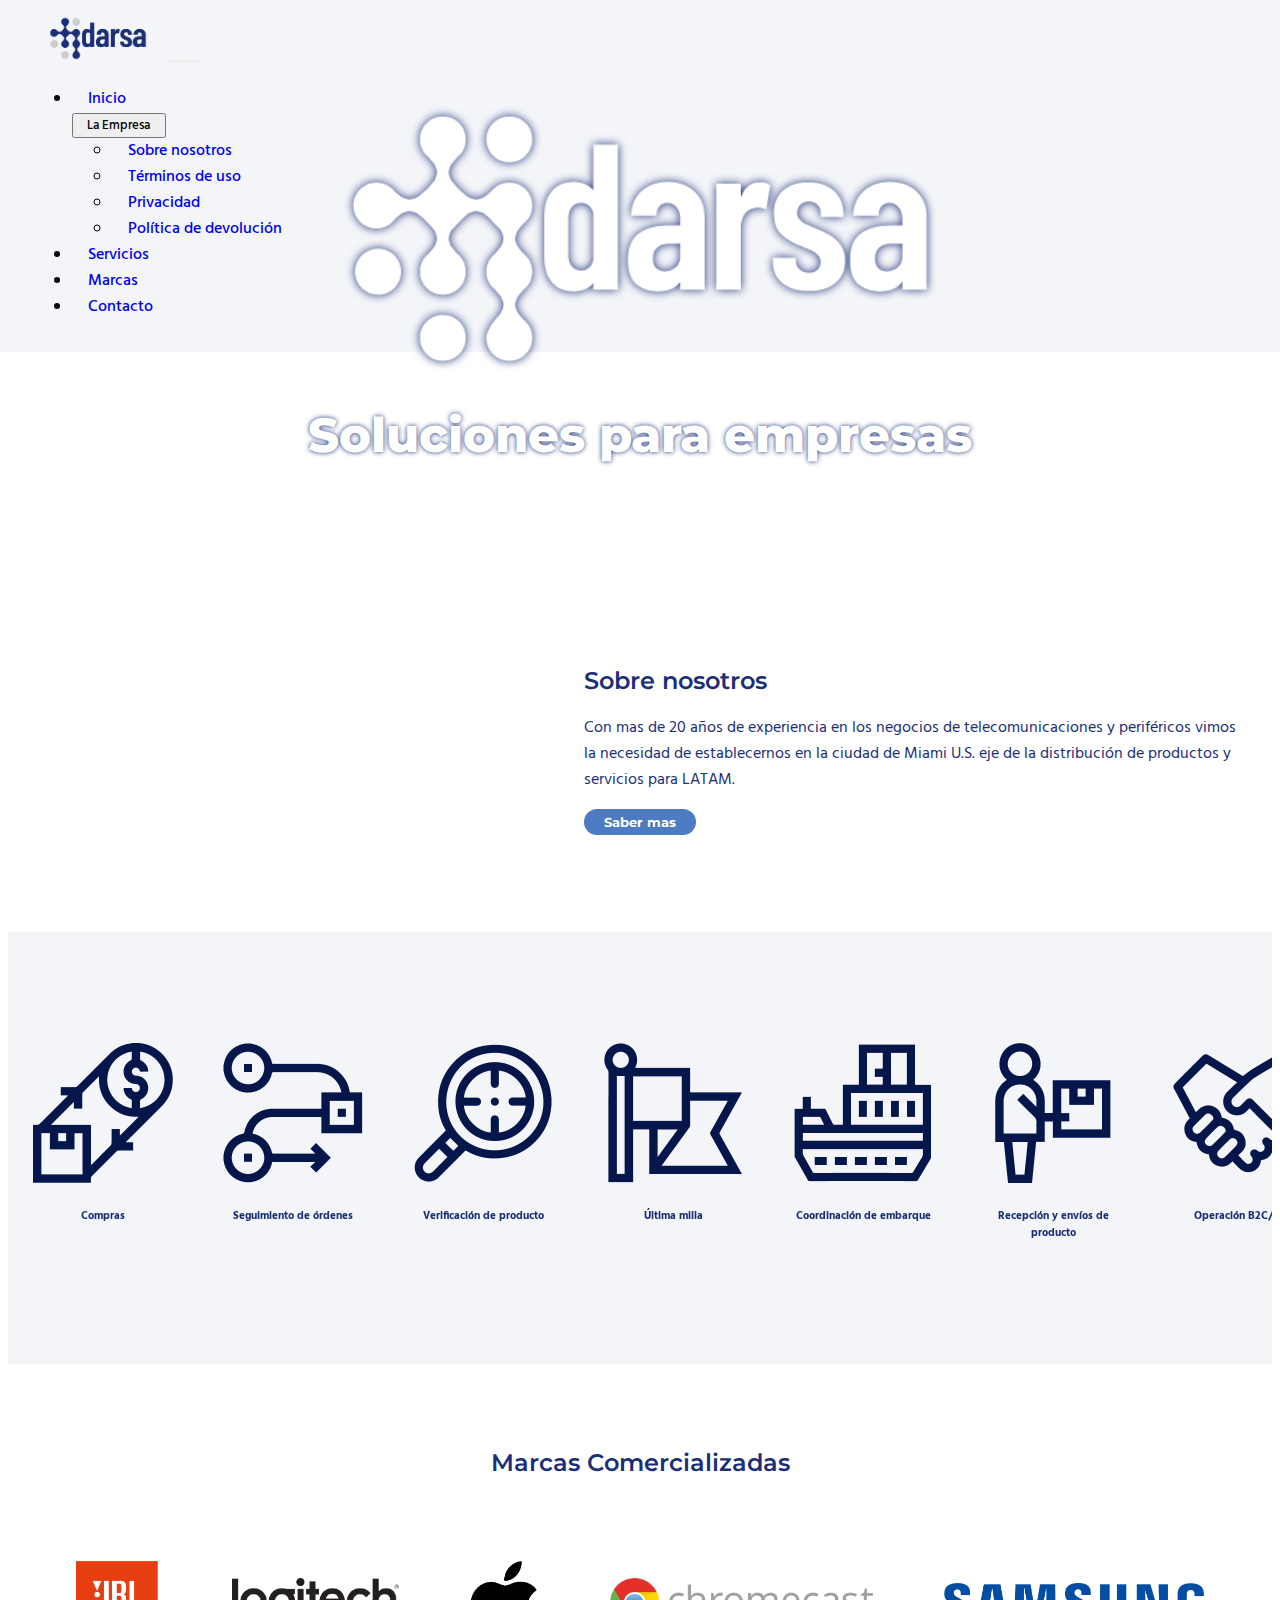
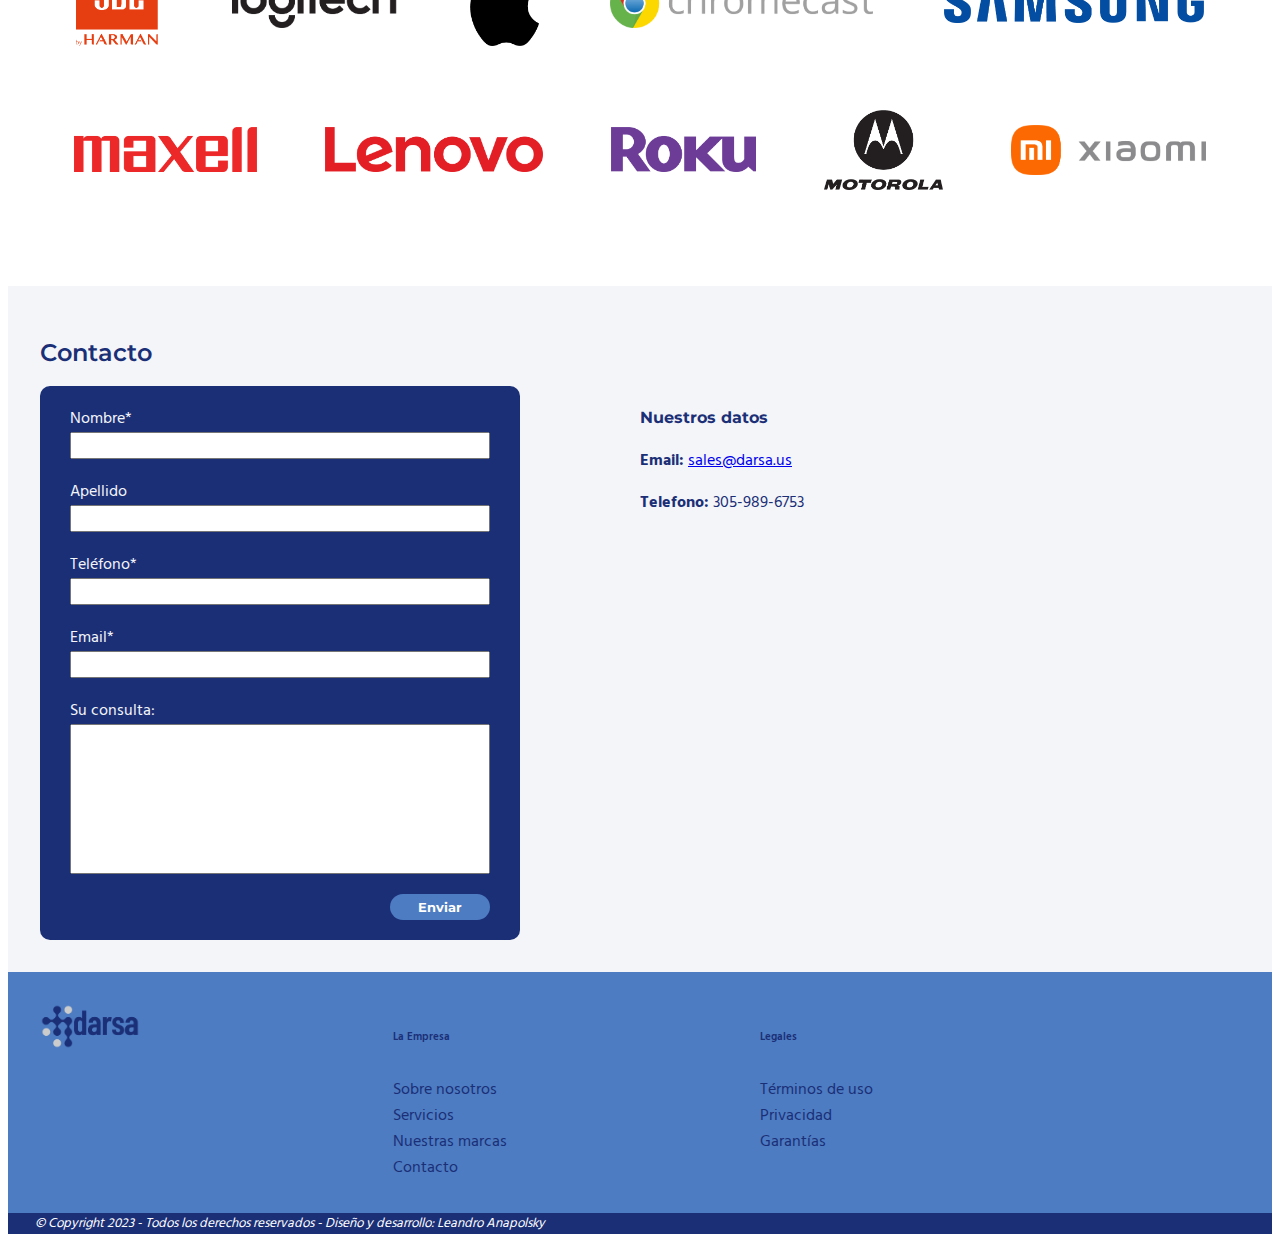
==== commit 89ac471b: "web online" ====
--- a/index.html
+++ b/index.html
@@ -6,6 +6,8 @@
     <meta name="viewport" content="width=device-width, initial-scale=1.0" />
     <link rel="stylesheet" href="./style.css" />
     <title>Darsa</title>
+    <link rel="icon" type="image/x-icon" href="./img/Artboard 10.svg" />
+
     <link
       href="https://cdn.jsdelivr.net/npm/bootstrap@5.3.0/dist/css/bootstrap.min.css"
       rel="stylesheet"
@@ -15,7 +17,7 @@
   </head>
   <body>
     <!-- Navbar -->
-    <nav class="navbar navbar-expand-lg bg-body-tertiary fixed-top fondo">
+    <nav class="navbar navbar-expand-lg fixed-top">
       <div class="container-fluid">
         <a class="navbar-brand" href="#">
           <img src="./img/Darsa-01.png" alt="" />
@@ -266,7 +268,6 @@
 
     <!-- Brands -->
 
-
     <section class="brands" id="brand">
       <h2>Marcas Comercializadas</h2>
 
@@ -290,7 +291,7 @@
       <h2>Contacto</h2>
       <div class="form-container">
         <form
-          action="https://formspree.io/f/xyyrgzdk"
+          action="https://formspree.io/f/xeqyjrpy"
           method="post"
           class="form"
         >
@@ -319,35 +320,40 @@
         </form>
         <div class="form-second">
           <h4>Nuestros datos</h4>
-          <p><span>Email:</span> sales@darsa.us</p>
+          <p>
+            <span>Email:</span>
+            <a href="mailto:sales@darsa.us">sales@darsa.us</a>
+          </p>
           <p><span>Telefono:</span> 305-989-6753</p>
         </div>
       </div>
     </section>
 
-
-<!-- foot -->
-
-<section class="foot">
-  <img src="./img/Darsa-01.png" alt="">
-  <div class="foot-column">
-    <h6>La Empresa</h6>
-    <a href="index.html#aboutUs">Sobre nosotros</a>
-    <a href="index.html#service">Servicios</a>
-    <a href="index.html#brand">Nuestras marcas</a>
-    <a href="index.html#contact">Contacto</a>
-  </div>
-  <div class="foot-column">
-    <h6>Legales</h6>
-    <a href="services.html#terms">Términos de uso</a>
-    <a href="services.html#privacy">Privacidad</a>
-    <a href="services.html#warranty">Garantías</a>
-  </div>
-</section>
+    <!-- foot -->
+
+    <section class="foot">
+      <img src="./img/Darsa-01.png" alt="" />
+      <div class="foot-column">
+        <h6>La Empresa</h6>
+        <a href="index.html#aboutUs">Sobre nosotros</a>
+        <a href="index.html#service">Servicios</a>
+        <a href="index.html#brand">Nuestras marcas</a>
+        <a href="index.html#contact">Contacto</a>
+      </div>
+      <div class="foot-column">
+        <h6>Legales</h6>
+        <a href="services.html#terms">Términos de uso</a>
+        <a href="services.html#privacy">Privacidad</a>
+        <a href="services.html#warranty">Garantías</a>
+      </div>
+    </section>
 
     <!-- sign -->
     <section class="sign">
-      <div>© Copyright 2023 - Todos los derechos reservados - Diseño y desarrollo: Leandro Anapolsky</div>
+      <div>
+        © Copyright 2023 - Todos los derechos reservados - Diseño y desarrollo:
+        Leandro Anapolsky
+      </div>
     </section>
 
     <script
--- a/style.css
+++ b/style.css
@@ -39,26 +39,21 @@
   top: 0;
   left: 0;
   width: 100%;
-  background-color: var(--main);
+  background-color: var(--back);
   display: flex;
   justify-content: space-between;
   padding: 1em 2em;
 }
 
-
 nav a {
   text-decoration: none;
-  
   padding: 0 1em;
   font-weight: 500;
   transition: 0.2s;
 }
 
-
-
 nav button {
   text-decoration: none;
-  
   padding: 0 1em;
   font-weight: 500;
   transition: 0.2s;
@@ -66,7 +61,7 @@
 
 nav button:hover {
   color: var(--main);
-  
+
   font-weight: 700;
   transition: 0.2s;
 }
@@ -77,7 +72,7 @@
 
 nav a:hover {
   color: var(--main);
-  
+
   font-weight: 700;
   transition: 0.2s;
 }
@@ -103,8 +98,8 @@
 
 .banner img {
   -webkit-filter: drop-shadow(0px 0px 5px var(--main));
-    filter:         drop-shadow(0px 0px 5px var(--main)); 
-    width: 50%;
+  filter: drop-shadow(0px 0px 5px var(--main));
+  width: 50%;
 }
 
 .banner h1 {
@@ -144,7 +139,7 @@
 
 .services {
   padding: 6em 0;
-  
+
   background-color: var(--back);
 }
 
@@ -264,10 +259,9 @@
   border-radius: 4em;
 }
 
-
 /* Brands */
 
-.brands{
+.brands {
   padding: 4em 2em;
   color: var(--main);
   display: flex;
@@ -279,8 +273,6 @@
 .brands h2 {
   font-weight: 600;
 }
-
-
 
 .brand-container {
   padding-top: 2em;
@@ -292,35 +284,53 @@
 }
 
 .brand-container img {
- justify-self: center;
- align-self: center;
+  justify-self: center;
+  align-self: center;
   /* height: 50px;
   width: auto; */
-  margin: 2em 2em ;
-  
-}
-
-#jbl{height: 85px;
-width: auto;}
-#logitech{height: 50px;
-width: auto;}
-#apple{height: 85px;
-width: auto;}
-#chromecast{height: 50px;
-width: auto;}
-#samsung{height: 40px;
-width: auto;}
-#maxell{height: 45px;
-width: auto;}
-#lenovo{height: 45px;
-width: auto;}
-#roku{height: 45px;
-width: auto;}
-#motorola{height: 80px;
-width: auto;}
-#xiaomi{height: 50px;
-width: auto;}
-
+  margin: 2em 2em;
+}
+
+#jbl {
+  height: 85px;
+  width: auto;
+}
+#logitech {
+  height: 50px;
+  width: auto;
+}
+#apple {
+  height: 85px;
+  width: auto;
+}
+#chromecast {
+  height: 50px;
+  width: auto;
+}
+#samsung {
+  height: 40px;
+  width: auto;
+}
+#maxell {
+  height: 45px;
+  width: auto;
+}
+#lenovo {
+  height: 45px;
+  width: auto;
+}
+#roku {
+  height: 45px;
+  width: auto;
+}
+#motorola {
+  height: 80px;
+  width: auto;
+}
+#xiaomi {
+  height: 50px;
+  width: auto;
+}
 
 /* form */
 
@@ -338,7 +348,6 @@
 .form-container {
   display: flex;
   flex-wrap: nowrap;
-  
 }
 
 .form {
@@ -357,7 +366,6 @@
   width: 100%;
   height: 150px;
   resize: none;
-  
 }
 
 .form input {
@@ -388,21 +396,17 @@
   font-style: italic;
 }
 
-
-
 /* serv-about */
 
-
-
-.serv-about{
+.serv-about {
   margin-top: 73px;
   padding: 2em;
   display: flex;
-color: var(--main);
-background-color: var(--back);
-}
-
-.serv-about h2{
+  color: var(--main);
+  background-color: var(--back);
+}
+
+.serv-about h2 {
   font-weight: 600;
 }
 
@@ -410,7 +414,7 @@
   padding-left: 2em;
 }
 
-.serv-about img{
+.serv-about img {
   width: 300px;
 }
 
@@ -431,17 +435,16 @@
   align-items: center;
 }
 
-.srv-l img{
+.srv-l img {
   width: 150px;
 }
 
 .srv-r {
   display: flex;
   align-items: center;
-  
-}
-
-.srv-r img{
+}
+
+.srv-r img {
   width: 150px;
 }
 
@@ -449,332 +452,281 @@
   padding: 0 2em;
 }
 
-
 /* media querys */
 
-@media only screen and (max-width: 813px){
-
+@media only screen and (max-width: 813px) {
   /* about */
-    .about-us {
-  display: flex;
+  .about-us {
+    display: flex;
+    flex-wrap: wrap;
+    justify-content: center;
+  }
+
+  .about-us img {
+    width: 55%;
+    min-width: 300px;
+  }
+  .about-us .content {
+    padding: 1em 0;
+    width: 55%;
+    min-width: 300px;
+  }
+
+  /* contact */
+
+  .contact h2 {
+    font-weight: 600;
+    color: var(--main);
+    text-align: center;
+  }
+
+  .form-container {
+    display: flex;
+    flex-direction: column;
+    flex-wrap: wrap;
+    justify-content: center;
+    align-items: center;
+  }
+
+  .form {
+    width: 55%;
+    min-width: 300px;
+  }
+
+  .form-second {
+    padding: 2em 0;
+    width: 55%;
+    min-width: 300px;
+  }
+}
+
+@media only screen and (max-width: 600px) {
+  /* banner */
+
+  .banner {
+    font-size: 0.5em;
+  }
+
+  /* about */
+  .about-us {
+    display: flex;
+    padding: 6em 2em;
+    flex-wrap: wrap;
+    justify-content: center;
+  }
+
+  .about-us img {
+    width: 60%;
+    min-width: 250px;
+    height: auto;
+  }
+  .about-us .content {
+    margin: 0 auto;
+    width: 60%;
+    min-width: 250px;
+    align-self: center;
+    color: var(--main);
+  }
+
+  /* service */
+
+  .services {
+    padding-bottom: 0;
+  }
+
+  .service img {
+    width: 50px;
+  }
+
+  /* contact */
+
+  .contact h2 {
+    font-weight: 600;
+    color: var(--main);
+    text-align: center;
+  }
+
+  .form-container {
+    display: flex;
+    flex-direction: column;
+    flex-wrap: wrap;
+    justify-content: center;
+    align-items: center;
+  }
+
+  .form {
+    width: 100%;
+    min-width: 250px;
+  }
+
+  /* brands */
+
+  .brands {
+    padding: 4em 2em;
+    color: var(--main);
+    display: flex;
+    flex-direction: column;
+    justify-content: center;
+    align-items: center;
+  }
+
+  .brand-container {
+    width: 80%;
+  }
+
+  /* .brand-container img {
+  width: 250px;
+  height: auto;
+} */
+
+  .brands h2 {
+    font-weight: 600;
+  }
+
+  .form-second {
+    padding: 2em 0;
+    width: 70%;
+    min-width: 250px;
+  }
+
+  /* serv-about */
+
+  .serv-about {
+    display: flex;
+    flex-direction: column;
+    padding: 0 1em;
+    align-items: center;
+  }
+
+  .serv-about h2 {
+  }
+
+  .serv-about-r {
+    width: 70%;
+    min-width: 250px;
+    padding: 0.5em 0;
+  }
+
+  .serv-about img {
+    width: 70%;
+    min-width: 250px;
+  }
+
+  /* serv-serv */
+
+  .serv-services {
+    display: flex;
+    flex-direction: column;
+    align-items: center;
+    padding: 1em;
+    color: var(--main);
+  }
+
+  .serv-services h2 {
+    font-weight: 600;
+  }
+
+  .srv-l {
+    display: flex;
+    flex-direction: column;
+    text-align: center;
+    margin-bottom: 2em;
+  }
+
+  .srv-l img {
+    width: 100px;
+    margin-bottom: 1em;
+  }
+
+  .srv-r {
+    display: flex;
+    flex-direction: column;
+    text-align: center;
+    margin-bottom: 2em;
+  }
+
+  .srv-r img {
+    margin-bottom: 1em;
+    width: 100px;
+  }
+
+  .srv-txt {
+    padding: 0 0.5em;
+  }
+}
+
+/* ABOUT */
+
+.about-about {
+  margin-top: 73px;
+  padding: 2em;
+  display: flex;
+  color: var(--main);
+  background-color: var(--back);
+}
+
+.w {
+  background-color: white;
+}
+
+.about-about h2 {
+  font-weight: 600;
+}
+
+.about-about-r {
+  padding-left: 2em;
+}
+
+.about-about img {
+  width: 30%;
+  height: auto;
+}
+
+@media only screen and (max-width: 813px) {
+  .about-about {
+    margin-top: 73px;
+    padding: 2em;
+    display: flex;
+    flex-direction: column;
+    justify-content: center;
+
+    color: var(--main);
+    /* background-color: var(--back); */
+  }
+
+  .about-about-r {
+    margin-top: 20px;
+    padding-left: 0em;
+  }
+
+  .about-about img {
+    width: 300px;
+  }
+}
+
+@media only screen and (max-width: 600px) {
+  .about-about {
+    align-items: center;
+  }
+}
+
+.cards {
+  padding: 4em;
+  display: flex;
+  flex-direction: row;
+  justify-content: space-around;
+  align-items: baseline;
+  color: var(--main);
   flex-wrap: wrap;
-  justify-content: center;
-}
-
-.about-us img {
-  width: 55%;
-  min-width: 300px;
-  
-}
-.about-us .content {
-  padding: 1em 0;
-  width: 55%;
-  min-width: 300px;
-  
-   
-}
-
-
-
-/* contact */
-
-
-
-.contact h2 {
-  font-weight: 600;
-  color: var(--main);
-  text-align: center;
-}
-
-
-.form-container {
-  display: flex;
-  flex-direction: column;
-  flex-wrap: wrap;
-  justify-content: center;
-  align-items: center;
-  
-}
-
-
-
-.form {
-  width: 55%;
-  min-width: 300px;
-}
-
-
-.form-second {
-  padding: 2em 0;
-  width: 55%;
-  min-width: 300px;
-}
-
-
-
-}
-
-@media only screen and (max-width: 600px){
-
-/* banner */
-
-.banner {
-  font-size: 0.5em;
-}
-
-/* about */
-.about-us {
-  display: flex;
-  padding: 6em 2em;
-  flex-wrap: wrap;
-  justify-content: center;
-}
-
-
-
-.about-us img {
-  width: 60%;
-  min-width: 250px;
-  height: auto;
-}
-.about-us .content {
-  margin: 0 auto;
-  width: 60%;
-  min-width: 250px;
-  align-self: center;
-  color: var(--main);
-}
-
-
-/* service */
-
-
-.services {
-  padding-bottom: 0;
-}
-
-
-.service img {
-  width: 50px;
-}
-
-/* contact */
-
-
-
-.contact h2 {
-  font-weight: 600;
-  color: var(--main);
-  text-align: center;
-}
-
-
-.form-container {
-  display: flex;
-  flex-direction: column;
-  flex-wrap: wrap;
-  justify-content: center;
-  align-items: center;
-  
-}
-
-
-
-.form {
-  width: 100%;
-  min-width: 250px;
-}
-
-/* brands */
-
-.brands{
-  padding: 4em 2em;
-  color: var(--main);
+  background-color: var(--back);
+}
+
+.cards div {
   display: flex;
   flex-direction: column;
   justify-content: center;
   align-items: center;
-  
-}
-
-.brand-container {
-  width: 80%;
-}
-
-/* .brand-container img {
-  width: 250px;
-  height: auto;
-} */
-
-
-
-
-
-.brands h2 {
-  font-weight: 600;
-}
-
-
-.form-second {
-  padding: 2em 0;
-  width: 70%;
-  min-width: 250px;
-}
-
-
-
-
-
-
-/* serv-about */
-
-
-.serv-about{
-  display: flex;
-  flex-direction: column;
-  padding: 0 1em;
-align-items: center;}
-
-.serv-about h2{
-  
-}
-
-.serv-about-r {
- width: 70%;
-  min-width: 250px;
- padding: 0.5em 0;
-}
-
-.serv-about img{
-  width: 70%;
-  min-width: 250px;
-}
-
-/* serv-serv */
-
-.serv-services {
-  display: flex;
-  flex-direction: column;
-  align-items: center;
-  padding: 1em;
-  color: var(--main);
-}
-
-.serv-services h2 {
-  font-weight: 600;
-  
-}
-
-.srv-l {
-  display: flex;
-  flex-direction: column;
-  text-align: center;
-margin-bottom: 2em;
-}
-
-.srv-l img{
-  width: 100px;
-  margin-bottom: 1em;
-}
-
-.srv-r {
-  display: flex;
-  flex-direction: column;
-  text-align: center;
-margin-bottom: 2em;
-  
-}
-
-.srv-r img{
-  margin-bottom: 1em;
-  width: 100px;
-}
-
-.srv-txt {
-  padding: 0 0.5em;
-}
-
-
-}
-
-
-/* ABOUT */
-
-.about-about{
-  margin-top: 73px;
-  padding: 2em;
-  display: flex;
-color: var(--main);
-background-color: var(--back);
-}
-
-.w {
-  background-color: white;
-}
-
-.about-about h2{
-  font-weight: 600;
-}
-
-.about-about-r {
-  padding-left: 2em;
-}
-
-.about-about img{
   width: 30%;
-  height: auto;
-}
-
-@media only screen and (max-width: 813px){
-  .about-about{
-    margin-top: 73px;
-    padding: 2em;
-    display: flex;
-    flex-direction: column;
-    justify-content: center;
-   
-  color: var(--main);
-  /* background-color: var(--back); */
-  }
-  
-  
-  .about-about-r {
-    margin-top: 20px;
-    padding-left: 0em;
-  }
-  
-  .about-about img{
-    width: 300px;
-  }
-}
-
-
-
-
-@media only screen and (max-width: 600px){
-  .about-about{
-    align-items: center;
-  }
-}
-
-
-.cards {
-  padding: 4em;
-  display: flex;
-  flex-direction: row;
-  justify-content: space-around;
-  align-items: baseline;
-  color: var(--main);
-  flex-wrap: wrap;
-  background-color: var(--back);
-}
-
-.cards div{
-  display: flex;
-  flex-direction: column;
-justify-content: center;
-align-items: center;
-width: 30%;
 }
 
 .cards div img {
@@ -783,7 +735,7 @@
   height: 200px;
 }
 
-.cards div h4{
+.cards div h4 {
   margin-top: 20px;
 }
 
@@ -792,7 +744,6 @@
 }
 
 @media only screen and (max-width: 813px) {
-
   .cards {
     padding: 4em;
     display: flex;
@@ -802,33 +753,30 @@
     flex-wrap: wrap;
     background-color: var(--back);
   }
-  
-  .cards div{
+
+  .cards div {
     margin-top: 3em;
     display: flex;
     flex-direction: column;
-  justify-content: center;
-  align-items: center;
-  width: 90%;
-  }
-  
+    justify-content: center;
+    align-items: center;
+    width: 90%;
+  }
+
   .cards div img {
     border-radius: 10px;
     width: auto;
   }
-  
-  .cards div h4{
+
+  .cards div h4 {
     margin-top: 20px;
   }
-  
+
   .cards div p {
     width: 80%;
     text-align: center;
   }
-
-}
-
-
+}
 
 .foot {
   padding: 2em 0;
@@ -840,7 +788,7 @@
   background-color: var(--second);
 }
 
-.foot img{
+.foot img {
   width: 100px;
   margin-left: 2em;
 }
@@ -858,11 +806,10 @@
 
 .foot .foot-column a {
   text-decoration: none;
-color: var(--main);
-}
-
-
-@media only screen and (max-width: 813px){
+  color: var(--main);
+}
+
+@media only screen and (max-width: 813px) {
   .foot {
     display: flex;
     flex-direction: column;
@@ -871,28 +818,25 @@
     color: var(--main);
     background-color: var(--second);
   }
-  
-  .foot img{
+
+  .foot img {
     display: none;
   }
-  
+
   .foot .foot-column {
-    
     display: flex;
     flex-direction: column;
     justify-content: center;
     align-items: center;
   }
-  
+
   .foot .foot-column h6 {
     /* padding: 1em 0 0.2em 0; */
     font-weight: 600;
   }
-  
+
   .foot .foot-column a {
     text-decoration: none;
-  color: var(--main);
-  }
-
-
-}+    color: var(--main);
+  }
+}
